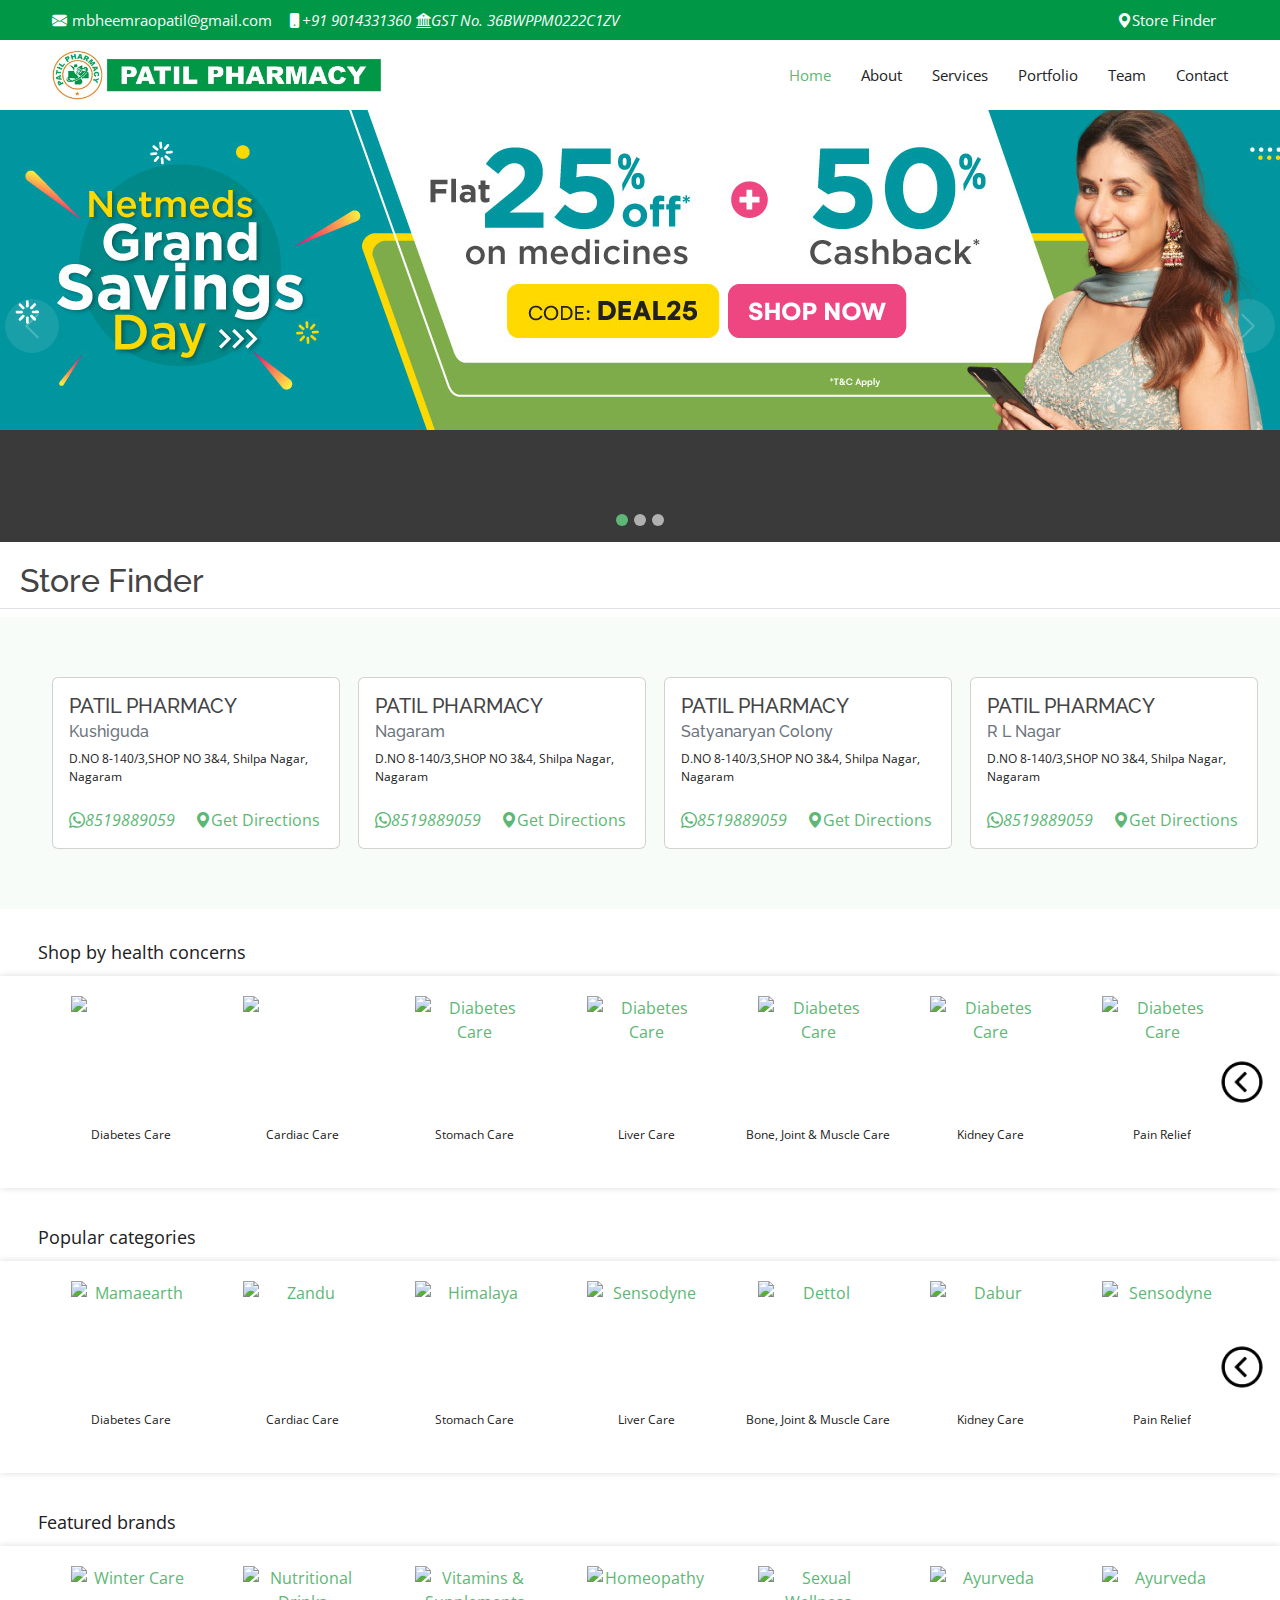
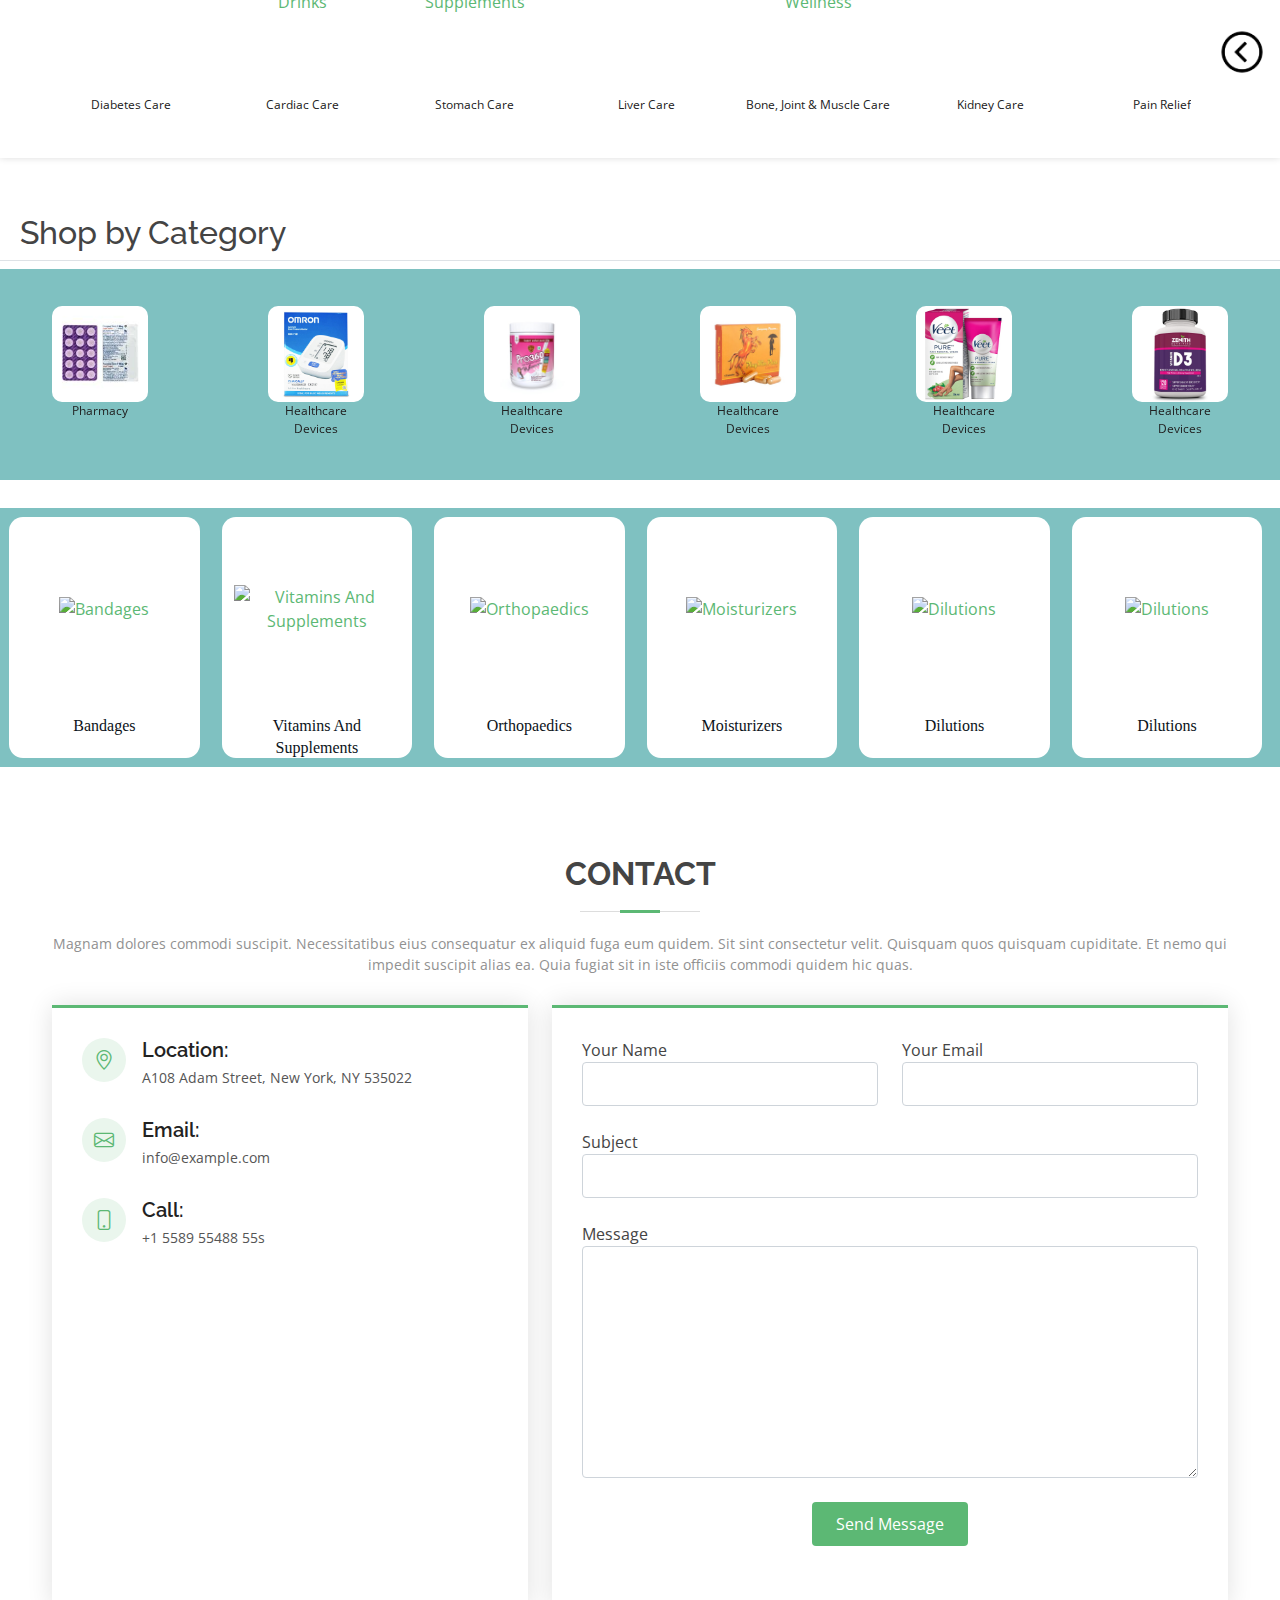
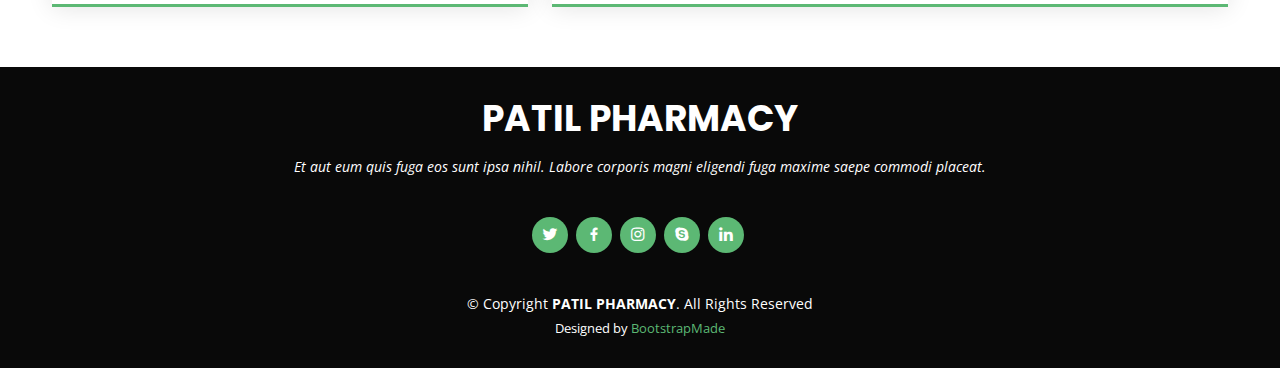
==== index.html @ 42d50940 "first commit" ====
<!DOCTYPE html>
<html lang="en">

<head>
  <meta charset="utf-8">
  <meta content="width=device-width, initial-scale=1.0" name="viewport">

  <title>Online Pharmacy Store</title>
  <meta content="" name="description">
  <meta content="" name="keywords">

  <!-- Favicons -->
  <link href="assets/img/favicon.png" rel="icon">
  <link href="assets/img/apple-touch-icon.png" rel="apple-touch-icon">

  <!-- Google Fonts -->
  <link href="https://fonts.googleapis.com/css?family=Open+Sans:300,300i,400,400i,600,600i,700,700i|Raleway:300,300i,400,400i,500,500i,600,600i,700,700i|Poppins:300,300i,400,400i,500,500i,600,600i,700,700i" rel="stylesheet">
  <script src="/path/to/jquery.min.js"></script>
  <script src="/path/to/slick.js"></script>
  <!-- Vendor CSS Files -->
  <link href="assets/vendor/animate.css/animate.min.css" rel="stylesheet">
  <link href="assets/vendor/bootstrap/css/bootstrap.min.css" rel="stylesheet">
  <link href="assets/vendor/bootstrap-icons/bootstrap-icons.css" rel="stylesheet">
  <link href="assets/vendor/boxicons/css/boxicons.min.css" rel="stylesheet">
  <link href="assets/vendor/glightbox/css/glightbox.min.css" rel="stylesheet">
  <link href="assets/vendor/swiper/swiper-bundle.min.css" rel="stylesheet">

  <!-- Template Main CSS File -->
  <link href="assets/css/style.css" rel="stylesheet">

  <!-- =======================================================
  * Template Name: Green - v4.9.1
  * Template URL: https://bootstrapmade.com/green-free-one-page-bootstrap-template/
  * Author: BootstrapMade.com
  * License: https://bootstrapmade.com/license/
  ======================================================== -->
</head>

<body>

  <!-- ======= Top Bar ======= -->
  <section id="topbar" class="d-flex align-items-center">
    <div class="container d-flex justify-content-center justify-content-md-between">
      <div class="contact-info d-flex align-items-center">
        <i class="bi bi-envelope-fill"></i><a href="mbheemraopatil@gmail.com">mbheemraopatil@gmail.com</a>
        <i class="bi bi-phone-fill phone-icon">+91 9014331360</i> 
        <i class="bi bi-bank2">GST No. 36BWPPM0222C1ZV</i>
      </div>
      <div class="social-links d-none d-md-block">
       
        <a href="#Store Finder"><i class="bi bi-geo-alt-fill"></i>Store Finder</a>
       <!-- <a href="#" class="facebook"><i class="bi bi-facebook"></i></a>
        <a href="#" class="instagram"><i class="bi bi-instagram"></i></a>
        <a href="#" class="linkedin"><i class="bi bi-linkedin"></i></i></a>-->
      </div>
    </div>
  </section>

  <!-- ======= Header ======= -->
  <header id="header" class="d-flex align-items-center">
    <div class="container d-flex align-items-center">

      <h1 class="logo me-auto"><a href="index.html"><img src="assets/img/logo/logo.jpeg" class="logo11" alt="" width="100" height="60"></a></h1>
      <!-- Uncomment below if you prefer to use an image logo -->
      <!-- <a href="index.html" class="logo me-auto"><img src="assets/img/logo.png" alt="" class="img-fluid"></a>-->

      <nav id="navbar" class="navbar">
        <ul>
          <li><a class="nav-link scrollto active" href="#hero">Home</a></li>
          <li><a class="nav-link scrollto" href="#about">About</a></li>
          <li><a class="nav-link scrollto" href="#services">Services</a></li>
          <li><a class="nav-link scrollto " href="#portfolio">Portfolio</a></li>
          <li><a class="nav-link scrollto" href="#team">Team</a></li>
          <li><a class="nav-link scrollto" href="#contact">Contact</a></li>
        </ul>
        <i class="bi bi-list mobile-nav-toggle"></i>
      </nav><!-- .navbar -->

    </div>
  </header><!-- End Header -->

  <!-- ======= Hero Section ======= -->
  <section id="hero">
    <div id="heroCarousel" data-bs-interval="5000" class="carousel slide carousel-fade" data-bs-ride="carousel">

      <ol class="carousel-indicators" id="hero-carousel-indicators"></ol>

      <div class="carousel-inner" role="listbox">

        <!-- Slide 1 -->
        <div class="carousel-item active" style="background-image: url(assets/img/slide/slide-1.jpg)">
          <div class="carousel-container">
            <!-- <div class="container">
              <h2 class="animate__animated animate__fadeInDown">Welcome to <span>Green</span></h2>
              <p class="animate__animated animate__fadeInUp">Ut velit est quam dolor ad a aliquid qui aliquid. Sequi ea ut et est quaerat sequi nihil ut aliquam. Occaecati alias dolorem mollitia ut. Similique ea voluptatem. Esse doloremque accusamus repellendus deleniti vel. Minus et tempore modi architecto.</p>
              <a href="#about" class="btn-get-started animate__animated animate__fadeInUp scrollto">Read More</a>
            </div> -->
          </div>
        </div>

        <!-- Slide 2 -->
        <div class="carousel-item" style="background-image: url(assets/img/slide/slide-2.jpg)">
          <div class="carousel-container">
            <!-- <div class="container">
              <h2 class="animate__animated animate__fadeInDown">Lorem Ipsum Dolor</h2>
              <p class="animate__animated animate__fadeInUp">Ut velit est quam dolor ad a aliquid qui aliquid. Sequi ea ut et est quaerat sequi nihil ut aliquam. Occaecati alias dolorem mollitia ut. Similique ea voluptatem. Esse doloremque accusamus repellendus deleniti vel. Minus et tempore modi architecto.</p>
              <a href="#about" class="btn-get-started animate__animated animate__fadeInUp scrollto">Read More</a>
            </div> -->
          </div>
        </div>

        <!-- Slide 3 -->
        <div class="carousel-item" style="background-image: url(assets/img/slide/slide-3.jpg)">
          <div class="carousel-container">
            <!-- <div class="container">
              <h2 class="animate__animated animate__fadeInDown">Sequi ea ut et est quaerat</h2>
              <p class="animate__animated animate__fadeInUp">Ut velit est quam dolor ad a aliquid qui aliquid. Sequi ea ut et est quaerat sequi nihil ut aliquam. Occaecati alias dolorem mollitia ut. Similique ea voluptatem. Esse doloremque accusamus repellendus deleniti vel. Minus et tempore modi architecto.</p>
              <a href="#about" class="btn-get-started animate__animated animate__fadeInUp scrollto">Read More</a>
            </div> -->
          </div>
        </div>

      </div>

      <a class="carousel-control-prev" href="#heroCarousel" role="button" data-bs-slide="prev">
        <span class="carousel-control-prev-icon bi bi-chevron-left" aria-hidden="true"></span>
      </a>

      <a class="carousel-control-next" href="#heroCarousel" role="button" data-bs-slide="next">
        <span class="carousel-control-next-icon bi bi-chevron-right" aria-hidden="true"></span>
      </a>

    </div>
  </section><!-- End Hero -->

  <main id="main">

    <!-- <div class="heading-offer Store-Finder">
      <h2>Store Finder</h2>
      
    <div> -->
      <h2 class="pb-2 border-bottom">Store Finder</h2>

<!-- ======= Featured Services Section ======= -->
<section id="Store Finder" class="Store Finder section-bg">
  <div class="container">

    <div class="row g-5">
      <div class="col-lg-3 col-md-6">
        <div class="card" style="width: 18rem;">
          <div class="card-body">
            <h5 class="card-title">PATIL PHARMACY</h5>
            <h6 class="card-subtitle mb-2 text-muted">Kushiguda</h6>
            <p class="card-text">D.NO 8-140/3,SHOP NO 3&4, Shilpa Nagar, Nagaram</p>
            <a href="https://wa.me/918519889059" class="card-link"><i class="bi bi-whatsapp">8519889059</i></a>
            <a href="https://www.google.com/maps/place/Kushaiguda+Police+Station/@17.4699526,78.5644032,16z/data=!4m5!3m4!1s0x3bcb9c794fa154dd:0x49e34d27b006dca8!8m2!3d17.4727356!4d78.5707921" class="card-link"><i class="bi bi-geo-alt-fill"></i>Get Directions</a>
          </div>
        </div>
      </div>
      <div class="col-lg-3 col-md-6">
        <div class="card" style="width: 18rem;">
          <div class="card-body">
            <h5 class="card-title">PATIL PHARMACY</h5>
            <h6 class="card-subtitle mb-2 text-muted">Nagaram</h6>
            <p class="card-text">D.NO 8-140/3,SHOP NO 3&4, Shilpa Nagar, Nagaram</p>
            <a href="https://wa.me/918519889059" class="card-link"><i class="bi bi-whatsapp">8519889059</i></a>
            <a href="https://www.google.com/maps/place/Kushaiguda+Police+Station/@17.4699526,78.5644032,16z/data=!4m5!3m4!1s0x3bcb9c794fa154dd:0x49e34d27b006dca8!8m2!3d17.4727356!4d78.5707921" class="card-link"><i class="bi bi-geo-alt-fill"></i>Get Directions</a>
          </div>
        </div>
      </div>
      <div class="col-lg-3 col-md-6">
        <div class="card" style="width: 18rem;">
          <div class="card-body">
            <h5 class="card-title">PATIL PHARMACY</h5>
            <h6 class="card-subtitle mb-2 text-muted">Satyanaryan Colony</h6>
            <p class="card-text">D.NO 8-140/3,SHOP NO 3&4, Shilpa Nagar, Nagaram</p>
            <a href="https://wa.me/918519889059" class="card-link"><i class="bi bi-whatsapp">8519889059</i></a>
            <a href="https://www.google.com/maps/place/Kushaiguda+Police+Station/@17.4699526,78.5644032,16z/data=!4m5!3m4!1s0x3bcb9c794fa154dd:0x49e34d27b006dca8!8m2!3d17.4727356!4d78.5707921" class="card-link"><i class="bi bi-geo-alt-fill"></i>Get Directions</a>
          </div>
        </div>
      </div>
      <div class="col-lg-3 col-md-6">
        <div class="card" style="width: 18rem;">
          <div class="card-body">
            <h5 class="card-title">PATIL PHARMACY</h5>
            <h6 class="card-subtitle mb-2 text-muted">R L Nagar</h6>
            <p class="card-text">D.NO 8-140/3,SHOP NO 3&4, Shilpa Nagar, Nagaram</p>
            <a href="https://wa.me/918519889059" class="card-link"><i class="bi bi-whatsapp">8519889059</i></a>
            <a href="https://www.google.com/maps/place/Kushaiguda+Police+Station/@17.4699526,78.5644032,16z/data=!4m5!3m4!1s0x3bcb9c794fa154dd:0x49e34d27b006dca8!8m2!3d17.4727356!4d78.5707921" class="card-link"><i class="bi bi-geo-alt-fill"></i>Get Directions</a>
          </div>
        </div>
      </div>
    </div>

  </div>
</section><!-- End Featured Services Section -->





<div class="style__container___2ZDHh">
  <div class="style__slider-title___2c8kd">
      <div class="style__sale-container___2N_JJ">
          <div class="style__header-container___xmj6H"><span class="style__heading___pc8n7">Shop by health concerns</span></div>
      </div><span class="style__view-all___162yg"></span></div>
  <div class="style__slider-wrapper___ZbZBQ ">
      <div class="style__container-padding___3jTBd">
          <div class="style__container___zxrbi">
              <div class="slick-slider slick-initialized" dir="ltr">
                  <div class="{slick-arrow slick-prev slick-disabled  SliderPrevButtonRevamp__previous-arrow-round___1GYHv"></div> 
                  <!-- <div class="btn-area">
                    <button type="button" class="slider11" onclick="prev()"><i class="bi bi-arrow-left-circle-fill"></i></button>
                    <button type="button" class="slider11" onclick="next()"><i class="bi bi-arrow-right-circle-fill"></i></button>
                  </div> -->
                  <div class="slick-list">
                      <div class="slick-track slick-track123" style="width:128.57142857142858%;left:0%">
                          <div data-index="0" class="slick-slide slick-active slick-current" tabindex="-1" aria-hidden="false" style="outline:none;width:11.11111111111111%">
                              <div>
                                  <div class="card-slide" data-index="0" style="width:100%;display:inline-block" tabindex="-1">
                                      <div class="style__container___39fE1">
                                          <a href="/categories/diabetes-1" class="style__anchor-style___1scP7">
                                              <div class="style__image-container___2G57P">
                                                  <div class=""><img src="https://www.netmeds.com/images/cms/wysiwyg/brand/v2/msite/manforce.jpg?v=14"></div>
                                              </div>
                                              <div class="style__card-head-name___3UuUt">Diabetes Care</div>
                                          </a>
                                      </div>
                                  </div>
                              </div>
                          </div>
                          <div data-index="1" class="slick-slide slick-active" tabindex="-1" aria-hidden="false" style="outline:none;width:11.11111111111111%">
                              <div>
                                  <div class="card-slide" data-index="1" style="width:100%;display:inline-block" tabindex="-1">
                                      <div class="style__container___39fE1">
                                          <a href="/categories/health-conditions/cardiac-care-35" class="style__anchor-style___1scP7">
                                              <div class="style__image-container___2G57P">
                                                  <div class=""><img src="https://www.netmeds.com/images/cms/wysiwyg/brand/v2/msite/accu-chek.jpg?v=14"></div>
                                              </div>
                                              <div class="style__card-head-name___3UuUt">Cardiac Care</div>
                                          </a>
                                      </div>
                                  </div>
                              </div>
                          </div>
                          <div data-index="2" class="slick-slide slick-active" tabindex="-1" aria-hidden="false" style="outline:none;width:11.11111111111111%">
                              <div>
                                  <div class="card-slide" data-index="2" style="width:100%;display:inline-block" tabindex="-1">
                                      <div class="style__container___39fE1">
                                          <a href="/categories/health-conditions/stomach-care-30" class="style__anchor-style___1scP7">
                                              <div class="style__image-container___2G57P">
                                                  <div class=""><img alt="Diabetes Care" src="https://www.netmeds.com/images/category/3216/thumb/sports_supplements_1.jpg"></div>
                                              </div>
                                              <div class="style__card-head-name___3UuUt">Stomach Care</div>
                                          </a>
                                      </div>
                                  </div>
                              </div>
                          </div>
                          <div data-index="3" class="slick-slide slick-active" tabindex="-1" aria-hidden="false" style="outline:none;width:11.11111111111111%">
                              <div>
                                  <div class="card-slide" data-index="3" style="width:100%;display:inline-block" tabindex="-1">
                                      <div class="style__container___39fE1">
                                          <a href="/categories/health-conditions/liver-care-39" class="style__anchor-style___1scP7">
                                              <div class="style__image-container___2G57P">
                                                  <div class=""><img alt="Diabetes Care" src="https://www.netmeds.com/images/category/v1/525/thumb/body_care_1.jpg" title="Diabetes Care" class="style__image___Ny-Sa style__loaded___22epL"></div>
                                              </div>
                                              <div class="style__card-head-name___3UuUt">Liver Care</div>
                                          </a>
                                      </div>
                                  </div>
                              </div>
                          </div>
                          <div data-index="4" class="slick-slide slick-active" tabindex="-1" aria-hidden="false" style="outline:none;width:11.11111111111111%">
                              <div>
                                  <div class="card-slide" data-index="4" style="width:100%;display:inline-block" tabindex="-1">
                                      <div class="style__container___39fE1">
                                          <a href="/categories/health-conditions/bone-joint-muscle-care-34" class="style__anchor-style___1scP7">
                                              <div class="style__image-container___2G57P">
                                                  <div class=""><img alt="Diabetes Care" src="https://onemg.gumlet.io/a_ignore,w_150,h_150,c_fit,q_auto,f_auto/c2a0598f-483c-48ff-9783-71e402aa28d3.png" title="Diabetes Care" class="style__image___Ny-Sa style__loaded___22epL"></div>
                                              </div>
                                              <div class="style__card-head-name___3UuUt">Bone, Joint &amp; Muscle Care</div>
                                          </a>
                                      </div>
                                  </div>
                              </div>
                          </div>
                          <div data-index="5" class="slick-slide slick-active" tabindex="-1" aria-hidden="false" style="outline:none;width:11.11111111111111%">
                              <div>
                                  <div class="card-slide" data-index="5" style="width:100%;display:inline-block" tabindex="-1">
                                      <div class="style__container___39fE1">
                                          <a href="/categories/health-conditions/kidney-care-40" class="style__anchor-style___1scP7">
                                              <div class="style__image-container___2G57P">
                                                  <div class=""><img alt="Diabetes Care" src="https://www.netmeds.com/images/category/v1/525/thumb/body_care_1.jpg" title="Diabetes Care" class="style__image___Ny-Sa style__loaded___22epL"></div>
                                              </div>
                                              <div class="style__card-head-name___3UuUt">Kidney Care</div>
                                          </a>
                                      </div>
                                  </div>
                              </div>
                          </div>
                          <div data-index="6" class="slick-slide slick-active" tabindex="-1" aria-hidden="false" style="outline:none;width:11.11111111111111%">
                              <div>
                                  <div class="card-slide" data-index="6" style="width:100%;display:inline-block" tabindex="-1">
                                      <div class="style__container___39fE1">
                                          <a href="/categories/health-conditions/pain-relief-32" class="style__anchor-style___1scP7">
                                              <div class="style__image-container___2G57P">
                                                  <div class=""><img alt="Diabetes Care" src="https://www.netmeds.com/images/category/v1/547/thumb/hair_care_2.jpg" title="Diabetes Care" class="style__image___Ny-Sa style__loaded___22epL"></div>
                                              </div>
                                              <div class="style__card-head-name___3UuUt">Pain Relief</div>
                                          </a>
                                      </div>
                                  </div>
                              </div>
                          </div>
                          <div data-index="6" class="slick-slide slick-active" tabindex="-1" aria-hidden="false" style="outline:none;width:11.11111111111111%">
                            <div>
                                <div class="card-slide" data-index="6" style="width:100%;display:inline-block" tabindex="-1">
                                    <div class="style__container___39fE1">
                                        <a href="/categories/health-conditions/pain-relief-32" class="style__anchor-style___1scP7">
                                            <div class="style__image-container___2G57P">
                                                <div class=""><img alt="Diabetes Care" src="https://onemg.gumlet.io/a_ignore,w_150,h_150,c_fit,q_auto,f_auto/c2a0598f-483c-48ff-9783-71e402aa28d3.png" title="Diabetes Care" class="style__image___Ny-Sa style__loaded___22epL"></div>
                                            </div>
                                            <div class="style__card-head-name___3UuUt">Pain Relief</div>
                                        </a>
                                    </div>
                                </div>
                            </div>
                        </div>
                        <div data-index="6" class="slick-slide slick-active" tabindex="-1" aria-hidden="false" style="outline:none;width:11.11111111111111%">
                          <div>
                              <div class="card-slide" data-index="6" style="width:100%;display:inline-block" tabindex="-1">
                                  <div class="style__container___39fE1">
                                      <a href="/categories/health-conditions/pain-relief-32" class="style__anchor-style___1scP7">
                                          <div class="style__image-container___2G57P">
                                              <div class=""><img alt="Diabetes Care" src="https://onemg.gumlet.io/a_ignore,w_150,h_150,c_fit,q_auto,f_auto/c2a0598f-483c-48ff-9783-71e402aa28d3.png" title="Diabetes Care" class="style__image___Ny-Sa style__loaded___22epL"></div>
                                          </div>
                                          <div class="style__card-head-name___3UuUt">Pain Relief</div>
                                      </a>
                                  </div>
                              </div>
                          </div>
                      </div>
                          <div data-index="7" class="slick-slide" tabindex="-1" aria-hidden="true" style="outline:none;width:11.11111111111111%"></div>
                          <div data-index="8" class="slick-slide" tabindex="-1" aria-hidden="true" style="outline:none;width:11.11111111111111%"></div>
                      </div>
                  </div>
                  <div class="{slick-arrow slick-next  SliderNextButtonRevamp__next-arrow-round___3AKUN"></div>
              </div>
          </div>
      </div>
  </div>
</div>


<div class="style__container___2ZDHh">
  <div class="style__slider-title___2c8kd">
      <div class="style__sale-container___2N_JJ">
          <div class="style__header-container___xmj6H"><span class="style__heading___pc8n7">Popular categories</span></div>
      </div><span class="style__view-all___162yg"></span></div>
  <div class="style__slider-wrapper___ZbZBQ ">
      <div class="style__container-padding___3jTBd">
          <div class="style__container___zxrbi">
              <div class="slick-slider slick-initialized" dir="ltr">
                  <div class="{slick-arrow slick-prev slick-disabled  SliderPrevButtonRevamp__previous-arrow-round___1GYHv"></div> 
                  <!-- <div class="btn-area">
                    <button type="button" class="slider11" onclick="prev()"><i class="bi bi-arrow-left-circle-fill"></i></button>
                    <button type="button" class="slider11" onclick="next()"><i class="bi bi-arrow-right-circle-fill"></i></button>
                  </div> -->
                  <div class="slick-list">
                      <div class="slick-track slick-track123" style="width:128.57142857142858%;left:0%">
                          <div data-index="0" class="slick-slide slick-active slick-current" tabindex="-1" aria-hidden="false" style="outline:none;width:11.11111111111111%">
                              <div>
                                  <div class="card-slide" data-index="0" style="width:100%;display:inline-block" tabindex="-1">
                                      <div class="style__container___39fE1">
                                          <a href="/categories/diabetes-1" class="style__anchor-style___1scP7">
                                              <div class="style__image-container___2G57P">
                                                  <div class=""><img alt="Mamaearth" src="https://onemg.gumlet.io/a_ignore,w_150,h_150,c_fit,q_auto,f_auto/786e3341-e23d-41ed-8a27-d26b2ab799cd.png" title="Mamaearth" class="style__image___Ny-Sa style__loaded___22epL"></div>
                                              </div>
                                              <div class="style__card-head-name___3UuUt">Diabetes Care</div>
                                          </a>
                                      </div>
                                  </div>
                              </div>
                          </div>
                          <div data-index="1" class="slick-slide slick-active" tabindex="-1" aria-hidden="false" style="outline:none;width:11.11111111111111%">
                              <div>
                                  <div class="card-slide" data-index="1" style="width:100%;display:inline-block" tabindex="-1">
                                      <div class="style__container___39fE1">
                                          <a href="/categories/health-conditions/cardiac-care-35" class="style__anchor-style___1scP7">
                                              <div class="style__image-container___2G57P">
                                                  <div class=""><img alt="Zandu" src="https://onemg.gumlet.io/a_ignore,w_150,h_150,c_fit,q_auto,f_auto/4266a697-1256-40e6-9c80-98c3c4801047.png" title="Zandu" class="style__image___Ny-Sa style__loaded___22epL"></div>
                                              </div>
                                              <div class="style__card-head-name___3UuUt">Cardiac Care</div>
                                          </a>
                                      </div>
                                  </div>
                              </div>
                          </div>
                          <div data-index="2" class="slick-slide slick-active" tabindex="-1" aria-hidden="false" style="outline:none;width:11.11111111111111%">
                              <div>
                                  <div class="card-slide" data-index="2" style="width:100%;display:inline-block" tabindex="-1">
                                      <div class="style__container___39fE1">
                                          <a href="/categories/health-conditions/stomach-care-30" class="style__anchor-style___1scP7">
                                              <div class="style__image-container___2G57P">
                                                  <div class=""><img alt="Himalaya" src="https://onemg.gumlet.io/a_ignore,w_150,h_150,c_fit,q_auto,f_auto/39564d97-3b5b-4b0e-bf74-5694528fcf0a.png" title="Himalaya" class="style__image___Ny-Sa style__loaded___22epL"></div>
                                              </div>
                                              <div class="style__card-head-name___3UuUt">Stomach Care</div>
                                          </a>
                                      </div>
                                  </div>
                              </div>
                          </div>
                          <div data-index="3" class="slick-slide slick-active" tabindex="-1" aria-hidden="false" style="outline:none;width:11.11111111111111%">
                              <div>
                                  <div class="card-slide" data-index="3" style="width:100%;display:inline-block" tabindex="-1">
                                      <div class="style__container___39fE1">
                                          <a href="/categories/health-conditions/liver-care-39" class="style__anchor-style___1scP7">
                                              <div class="style__image-container___2G57P">
                                                  <div class=""><img alt="Sensodyne" src="https://onemg.gumlet.io/a_ignore,w_150,h_150,c_fit,q_auto,f_auto/fc67d885-c684-480b-81b2-9d70a47d51d7.png" title="Sensodyne" class="style__image___Ny-Sa style__loaded___22epL"></div>
                                              </div>
                                              <div class="style__card-head-name___3UuUt">Liver Care</div>
                                          </a>
                                      </div>
                                  </div>
                              </div>
                          </div>
                          <div data-index="4" class="slick-slide slick-active" tabindex="-1" aria-hidden="false" style="outline:none;width:11.11111111111111%">
                              <div>
                                  <div class="card-slide" data-index="4" style="width:100%;display:inline-block" tabindex="-1">
                                      <div class="style__container___39fE1">
                                          <a href="/categories/health-conditions/bone-joint-muscle-care-34" class="style__anchor-style___1scP7">
                                              <div class="style__image-container___2G57P">
                                                  <div class=""><img alt="Dettol" src="https://onemg.gumlet.io/a_ignore,w_150,h_150,c_fit,q_auto,f_auto/555e3fc8-5b7b-4da6-abbd-5b4c4d37031e.png" title="Dettol" class="style__image___Ny-Sa style__loaded___22epL"></div>
                                              </div>
                                              <div class="style__card-head-name___3UuUt">Bone, Joint &amp; Muscle Care</div>
                                          </a>
                                      </div>
                                  </div>
                              </div>
                          </div>
                          <div data-index="5" class="slick-slide slick-active" tabindex="-1" aria-hidden="false" style="outline:none;width:11.11111111111111%">
                              <div>
                                  <div class="card-slide" data-index="5" style="width:100%;display:inline-block" tabindex="-1">
                                      <div class="style__container___39fE1">
                                          <a href="/categories/health-conditions/kidney-care-40" class="style__anchor-style___1scP7">
                                              <div class="style__image-container___2G57P">
                                                  <div class=""><img alt="Dabur" src="https://onemg.gumlet.io/a_ignore,w_150,h_150,c_fit,q_auto,f_auto/a66c82d0-daf4-4d36-9394-112a5e7fa6bf.png" title="Dabur" class="style__image___Ny-Sa style__loaded___22epL"></div>
                                              </div>
                                              <div class="style__card-head-name___3UuUt">Kidney Care</div>
                                          </a>
                                      </div>
                                  </div>
                              </div>
                          </div>
                          <div data-index="6" class="slick-slide slick-active" tabindex="-1" aria-hidden="false" style="outline:none;width:11.11111111111111%">
                              <div>
                                  <div class="card-slide" data-index="6" style="width:100%;display:inline-block" tabindex="-1">
                                      <div class="style__container___39fE1">
                                          <a href="/categories/health-conditions/pain-relief-32" class="style__anchor-style___1scP7">
                                              <div class="style__image-container___2G57P">
                                                  <div class=""><img alt="Sensodyne" src="https://onemg.gumlet.io/a_ignore,w_150,h_150,c_fit,q_auto,f_auto/fc67d885-c684-480b-81b2-9d70a47d51d7.png" title="Sensodyne" class="style__image___Ny-Sa style__loaded___22epL"></div>
                                              </div>
                                              <div class="style__card-head-name___3UuUt">Pain Relief</div>
                                          </a>
                                      </div>
                                  </div>
                              </div>
                          </div>
                          <div data-index="6" class="slick-slide slick-active" tabindex="-1" aria-hidden="false" style="outline:none;width:11.11111111111111%">
                            <div>
                                <div class="card-slide" data-index="6" style="width:100%;display:inline-block" tabindex="-1">
                                    <div class="style__container___39fE1">
                                        <a href="/categories/health-conditions/pain-relief-32" class="style__anchor-style___1scP7">
                                            <div class="style__image-container___2G57P">
                                                <div class=""><img alt="Diabetes Care" src="https://onemg.gumlet.io/a_ignore,w_150,h_150,c_fit,q_auto,f_auto/c2a0598f-483c-48ff-9783-71e402aa28d3.png" title="Diabetes Care" class="style__image___Ny-Sa style__loaded___22epL"></div>
                                            </div>
                                            <div class="style__card-head-name___3UuUt">Pain Relief</div>
                                        </a>
                                    </div>
                                </div>
                            </div>
                        </div>
                        <div data-index="6" class="slick-slide slick-active" tabindex="-1" aria-hidden="false" style="outline:none;width:11.11111111111111%">
                          <div>
                              <div class="card-slide" data-index="6" style="width:100%;display:inline-block" tabindex="-1">
                                  <div class="style__container___39fE1">
                                      <a href="/categories/health-conditions/pain-relief-32" class="style__anchor-style___1scP7">
                                          <div class="style__image-container___2G57P">
                                              <div class=""><img alt="Diabetes Care" src="https://onemg.gumlet.io/a_ignore,w_150,h_150,c_fit,q_auto,f_auto/c2a0598f-483c-48ff-9783-71e402aa28d3.png" title="Diabetes Care" class="style__image___Ny-Sa style__loaded___22epL"></div>
                                          </div>
                                          <div class="style__card-head-name___3UuUt">Pain Relief</div>
                                      </a>
                                  </div>
                              </div>
                          </div>
                      </div>
                          <div data-index="7" class="slick-slide" tabindex="-1" aria-hidden="true" style="outline:none;width:11.11111111111111%"></div>
                          <div data-index="8" class="slick-slide" tabindex="-1" aria-hidden="true" style="outline:none;width:11.11111111111111%"></div>
                      </div>
                  </div>
                  <div class="{slick-arrow slick-next  SliderNextButtonRevamp__next-arrow-round___3AKUN"></div>
              </div>
          </div>
      </div>
  </div>
</div>

<div class="style__container___2ZDHh">
  <div class="style__slider-title___2c8kd">
      <div class="style__sale-container___2N_JJ">
          <div class="style__header-container___xmj6H"><span class="style__heading___pc8n7">Featured brands</span></div>
      </div><span class="style__view-all___162yg"></span></div>
  <div class="style__slider-wrapper___ZbZBQ ">
      <div class="style__container-padding___3jTBd">
          <div class="style__container___zxrbi">
              <div class="slick-slider slick-initialized" dir="ltr">
                  <div class="{slick-arrow slick-prev slick-disabled  SliderPrevButtonRevamp__previous-arrow-round___1GYHv"></div> 
                  <!-- <div class="btn-area">
                    <button type="button" class="slider11" onclick="prev()"><i class="bi bi-arrow-left-circle-fill"></i></button>
                    <button type="button" class="slider11" onclick="next()"><i class="bi bi-arrow-right-circle-fill"></i></button>
                  </div> -->
                  <div class="slick-list">
                      <div class="slick-track slick-track123" style="width:128.57142857142858%;left:0%">
                          <div data-index="0" class="slick-slide slick-active slick-current" tabindex="-1" aria-hidden="false" style="outline:none;width:11.11111111111111%">
                              <div>
                                  <div class="card-slide" data-index="0" style="width:100%;display:inline-block" tabindex="-1">
                                      <div class="style__container___39fE1">
                                          <a href="/categories/diabetes-1" class="style__anchor-style___1scP7">
                                              <div class="style__image-container___2G57P">
                                                  <div class=""><img alt="Winter Care" src="https://onemg.gumlet.io/a_ignore,w_150,h_150,c_fit,q_auto,f_auto/072ab9fa-a77f-4002-8beb-6344a638e0f5.png" title="Winter Care" class="style__image___Ny-Sa style__loaded___22epL"></div>
                                              </div>
                                              <div class="style__card-head-name___3UuUt">Diabetes Care</div>
                                          </a>
                                      </div>
                                  </div>
                              </div>
                          </div>
                          <div data-index="1" class="slick-slide slick-active" tabindex="-1" aria-hidden="false" style="outline:none;width:11.11111111111111%">
                              <div>
                                  <div class="card-slide" data-index="1" style="width:100%;display:inline-block" tabindex="-1">
                                      <div class="style__container___39fE1">
                                          <a href="/categories/health-conditions/cardiac-care-35" class="style__anchor-style___1scP7">
                                              <div class="style__image-container___2G57P">
                                                  <div class=""><img alt="Nutritional Drinks" src="https://onemg.gumlet.io/a_ignore,w_150,h_150,c_fit,q_auto,f_auto/c7b76d60-380b-4ac6-a8f2-1c6c99f828c3.png" title="Nutritional Drinks" class="style__image___Ny-Sa style__loaded___22epL"></div>
                                              </div>
                                              <div class="style__card-head-name___3UuUt">Cardiac Care</div>
                                          </a>
                                      </div>
                                  </div>
                              </div>
                          </div>
                          <div data-index="2" class="slick-slide slick-active" tabindex="-1" aria-hidden="false" style="outline:none;width:11.11111111111111%">
                              <div>
                                  <div class="card-slide" data-index="2" style="width:100%;display:inline-block" tabindex="-1">
                                      <div class="style__container___39fE1">
                                          <a href="/categories/health-conditions/stomach-care-30" class="style__anchor-style___1scP7">
                                              <div class="style__image-container___2G57P">
                                                  <div class=""><img alt="Vitamins &amp; Supplements" src="https://onemg.gumlet.io/a_ignore,w_150,h_150,c_fit,q_auto,f_auto/1a60e859-3e9f-4f13-84ec-57b7c03a73ce.png" title="Vitamins &amp; Supplements" class="style__image___Ny-Sa style__loaded___22epL"></div>
                                              </div>
                                              <div class="style__card-head-name___3UuUt">Stomach Care</div>
                                          </a>
                                      </div>
                                  </div>
                              </div>
                          </div>
                          <div data-index="3" class="slick-slide slick-active" tabindex="-1" aria-hidden="false" style="outline:none;width:11.11111111111111%">
                              <div>
                                  <div class="card-slide" data-index="3" style="width:100%;display:inline-block" tabindex="-1">
                                      <div class="style__container___39fE1">
                                          <a href="/categories/health-conditions/liver-care-39" class="style__anchor-style___1scP7">
                                              <div class="style__image-container___2G57P">
                                                  <div class=""><img alt="Homeopathy" src="https://onemg.gumlet.io/a_ignore,w_150,h_150,c_fit,q_auto,f_auto/sjjktxvuqn3hgdf1zthz.png" title="Homeopathy" class="style__image___Ny-Sa style__loaded___22epL"></div>
                                              </div>
                                              <div class="style__card-head-name___3UuUt">Liver Care</div>
                                          </a>
                                      </div>
                                  </div>
                              </div>
                          </div>
                          <div data-index="4" class="slick-slide slick-active" tabindex="-1" aria-hidden="false" style="outline:none;width:11.11111111111111%">
                              <div>
                                  <div class="card-slide" data-index="4" style="width:100%;display:inline-block" tabindex="-1">
                                      <div class="style__container___39fE1">
                                          <a href="/categories/health-conditions/bone-joint-muscle-care-34" class="style__anchor-style___1scP7">
                                              <div class="style__image-container___2G57P">
                                                  <div class=""><img alt="Sexual Wellness" src="https://onemg.gumlet.io/a_ignore,w_150,h_150,c_fit,q_auto,f_auto/54fda5eb-32d5-4b99-80ba-d1e8b5103be2.png" title="Sexual Wellness" class="style__image___Ny-Sa style__loaded___22epL"></div>
                                              </div>
                                              <div class="style__card-head-name___3UuUt">Bone, Joint &amp; Muscle Care</div>
                                          </a>
                                      </div>
                                  </div>
                              </div>
                          </div>
                          <div data-index="5" class="slick-slide slick-active" tabindex="-1" aria-hidden="false" style="outline:none;width:11.11111111111111%">
                              <div>
                                  <div class="card-slide" data-index="5" style="width:100%;display:inline-block" tabindex="-1">
                                      <div class="style__container___39fE1">
                                          <a href="/categories/health-conditions/kidney-care-40" class="style__anchor-style___1scP7">
                                              <div class="style__image-container___2G57P">
                                                  <div class=""><img alt="Ayurveda" src="https://onemg.gumlet.io/a_ignore,w_150,h_150,c_fit,q_auto,f_auto/7b4635e2-70de-4461-90a0-8e163ff1e2a6.png" title="Ayurveda" class="style__image___Ny-Sa style__loaded___22epL"></div>
                                              </div>
                                              <div class="style__card-head-name___3UuUt">Kidney Care</div>
                                          </a>
                                      </div>
                                  </div>
                              </div>
                          </div>
                          <div data-index="6" class="slick-slide slick-active" tabindex="-1" aria-hidden="false" style="outline:none;width:11.11111111111111%">
                              <div>
                                  <div class="card-slide" data-index="6" style="width:100%;display:inline-block" tabindex="-1">
                                      <div class="style__container___39fE1">
                                          <a href="/categories/health-conditions/pain-relief-32" class="style__anchor-style___1scP7">
                                              <div class="style__image-container___2G57P">
                                                  <div class=""><img alt="Ayurveda" src="https://onemg.gumlet.io/a_ignore,w_150,h_150,c_fit,q_auto,f_auto/7b4635e2-70de-4461-90a0-8e163ff1e2a6.png" title="Ayurveda" class="style__image___Ny-Sa style__loaded___22epL"></div>
                                              </div>
                                              <div class="style__card-head-name___3UuUt">Pain Relief</div>
                                          </a>
                                      </div>
                                  </div>
                              </div>
                          </div>
                          <div data-index="6" class="slick-slide slick-active" tabindex="-1" aria-hidden="false" style="outline:none;width:11.11111111111111%">
                            <div>
                                <div class="card-slide" data-index="6" style="width:100%;display:inline-block" tabindex="-1">
                                    <div class="style__container___39fE1">
                                        <a href="/categories/health-conditions/pain-relief-32" class="style__anchor-style___1scP7">
                                            <div class="style__image-container___2G57P">
                                                <div class=""><img alt="Healthcare Devices" src="https://onemg.gumlet.io/a_ignore,w_150,h_150,c_fit,q_auto,f_auto/bb094c46-5ca2-4a1c-84ae-0cb5c1d2723b.png" title="Healthcare Devices" class="style__image___Ny-Sa style__loaded___22epL"></div>
                                            </div>
                                            <div class="style__card-head-name___3UuUt">Pain Relief</div>
                                        </a>
                                    </div>
                                </div>
                            </div>
                        </div>
                        <div data-index="6" class="slick-slide slick-active" tabindex="-1" aria-hidden="false" style="outline:none;width:11.11111111111111%">
                          <div>
                              <div class="card-slide" data-index="6" style="width:100%;display:inline-block" tabindex="-1">
                                  <div class="style__container___39fE1">
                                      <a href="/categories/health-conditions/pain-relief-32" class="style__anchor-style___1scP7">
                                          <div class="style__image-container___2G57P">
                                              <div class=""><img alt="Healthcare Devices" src="https://onemg.gumlet.io/a_ignore,w_150,h_150,c_fit,q_auto,f_auto/bb094c46-5ca2-4a1c-84ae-0cb5c1d2723b.png" title="Healthcare Devices" class="style__image___Ny-Sa style__loaded___22epL"></div>
                                          </div>
                                          <div class="style__card-head-name___3UuUt">Pain Relief</div>
                                      </a>
                                  </div>
                              </div>
                          </div>
                      </div>
                          <div data-index="7" class="slick-slide" tabindex="-1" aria-hidden="true" style="outline:none;width:11.11111111111111%"></div>
                          <div data-index="8" class="slick-slide" tabindex="-1" aria-hidden="true" style="outline:none;width:11.11111111111111%"></div>
                      </div>
                  </div>
                  <div class="{slick-arrow slick-next  SliderNextButtonRevamp__next-arrow-round___3AKUN"></div>
              </div>
          </div>
      </div>
  </div>
</div>






<h2 class="pb-2 border-bottom">Shop by Category</h2>
<section id="clients" class="clients">
  <div class="container">
    <div class="clients-slider swiper">
      <div class="swiper-wrapper swiper-slide align-items-center">
        <div class="swiper-slide"><img src="assets/img/clients/Pharmacy.jpg" class="img-fluid" alt="">
        <div class="card-text"><p>Pharmacy</p></div></div>
        <div class="swiper-slide"><img src="assets/img/clients/Healthcare Devices.jpg" class="img-fluid" alt="">
          <div class="card-text"><p>Healthcare Devices</p></div></div>
          
        <div class="swiper-slide"><img src="assets/img/clients/Nutritional Drinks.jpg" class="img-fluid" alt="">
          <div class="card-text"><p>Healthcare Devices</p></div></div>
        <div class="swiper-slide"><img src="assets/img/clients/Sexual Wellness.jpg" class="img-fluid" alt="">
          <div class="card-text"><p>Healthcare Devices</p></div></div>
        <div class="swiper-slide"><img src="assets/img/clients/Skiin Care.jpg" class="img-fluid" alt="">
          <div class="card-text"><p>Healthcare Devices</p></div></div>
        <div class="swiper-slide"><img src="assets/img/clients/Vitamins & Supplements.jpg" class="img-fluid" alt="">
          <div class="card-text"><p>Healthcare Devices</p></div></div>
        <div class="swiper-slide"><img src="assets/img/clients/Pain Relief.jpg" class="img-fluid" alt="">
          <div class="card-text"><p>Healthcare Devices</p></div></div>
        <div class="swiper-slide"><img src="assets/img/clients/Homeopathy.jpg" class="img-fluid" alt="">
          <div class="card-text"><p>Healthcare Devices</p></div></div>
      </div>
      <div class="swiper-pagination"></div>
    </div>
  </div>
</section><!-- End Our Clients Section -->
















































































  <section id="shop_by_category_145" data-id="section_145" class="grid_box5"> 
    <div class="cat_list"> 
    <div class="drug_details"> 
    <a href="https://www.netmeds.com/non-prescriptions/surgical/dressing/bandages"> 
    <span class="custom_img"> 
    <img src="https://www.netmeds.com/images/category/v1/3108/thumb/bandages_1.jpg" alt="Bandages"> 
    </span> 
    <span class="cat_title">Bandages</span> 
    <span class="save"> 
    </span> 
    </a> 
    </div> 
    <div class="drug_details"> 
    <a href="https://www.netmeds.com/non-prescriptions/fitness/vitamins-and-supplements"> 
    <span class="custom_img"> 
    <img src="https://www.netmeds.com/images/category/3222/thumb/vitamins_and_supplements_1.jpg" alt="Vitamins And Supplements"> 
    </span> 
    <span class="cat_title">Vitamins And Supplements</span> 
    <span class="save"> 
    </span> 
    </a> 
    </div> 
    <div class="drug_details"> 
    <a href="https://www.netmeds.com/non-prescriptions/devices/orthopaedics"> 
    <span class="custom_img"> 
    <img src="https://www.netmeds.com/images/category/v1/676/thumb/orthopaedics_1.jpg" alt="Orthopaedics"> 
    </span> 
    <span class="cat_title">Orthopaedics</span> 
    <span class="save"> 
    </span> 
    </a> 
    </div> 
    <div class="drug_details"> 
    <a href="https://www.netmeds.com/non-prescriptions/skin-care/moisturizers"> 
    <span class="custom_img"> 
    <img src="https://www.netmeds.com/images/category/v1/3790/thumb/moisturizers_0.jpg" alt="Moisturizers"> 
    </span> <span class="cat_title">Moisturizers</span> 
    <span class="save"> 
    </span> 
    </a> 
    </div> 
    <div class="drug_details"> 
    <a href="https://www.netmeds.com/non-prescriptions/ayush/homeopathy/dilutions"> 
    <span class="custom_img"> 
    <img src="https://www.netmeds.com/images/category/3362/thumb/dilutions_0.jpg" alt="Dilutions"> 
    </span> <span class="cat_title">Dilutions</span> 
    <span class="save"> 
    </span> 
    </a> 
    </div> 
    <div class="drug_details"> 
      <a href="https://www.netmeds.com/non-prescriptions/ayush/homeopathy/dilutions"> 
      <span class="custom_img"> 
      <img src="https://www.netmeds.com/images/category/3362/thumb/dilutions_0.jpg" alt="Dilutions"> 
      </span> <span class="cat_title">Dilutions</span> 
      <span class="save"> 
      </span> 
      </a> 
      </div> 
    <div class="clearfix">
    </div> 
    </div> 
    </section>





































    <!-- ======= Featured Services Section ======= -->
    <!-- <section id="featured-services" class="featured-services section-bg">
      <div class="container">

        <div class="row no-gutters">
          <div class="col-lg-4 col-md-6">
            <div class="icon-box">
              <div class="icon"><i class="bi bi-laptop"></i></div>
              <h4 class="title"><a href="">Lorem Ipsum</a></h4>
              <p class="description">Voluptatum deleniti atque corrupti quos dolores et quas molestias excepturi sint occaecati cupiditate non provident</p>
            </div>
          </div>
          <div class="col-lg-4 col-md-6">
            <div class="icon-box">
              <div class="icon"><i class="bi bi-briefcase"></i></div>
              <h4 class="title"><a href="">Dolor Sitema</a></h4>
              <p class="description">Minim veniam, quis nostrud exercitation ullamco laboris nisi ut aliquip ex ea commodo consequat tarad limino ata</p>
            </div>
          </div>
          <div class="col-lg-4 col-md-6">
            <div class="icon-box">
              <div class="icon"><i class="bi bi-calendar4-week"></i></div>
              <h4 class="title"><a href="">Sed ut perspiciatis</a></h4>
              <p class="description">Duis aute irure dolor in reprehenderit in voluptate velit esse cillum dolore eu fugiat nulla pariatur trade stravi</p>
            </div>
          </div>
        </div>

      </div>
    </section>End Featured Services Section -->

    <!-- ======= About Us Section ======= -->
    

    <!-- ======= Contact Section ======= -->
    <section id="contact" class="contact">
      <div class="container">

        <div class="section-title">
          <h2>Contact</h2>
          <p>Magnam dolores commodi suscipit. Necessitatibus eius consequatur ex aliquid fuga eum quidem. Sit sint consectetur velit. Quisquam quos quisquam cupiditate. Et nemo qui impedit suscipit alias ea. Quia fugiat sit in iste officiis commodi quidem hic quas.</p>
        </div>

        <div class="row">

          <div class="col-lg-5 d-flex align-items-stretch">
            <div class="info">
              <div class="address">
                <i class="bi bi-geo-alt"></i>
                <h4>Location:</h4>
                <p>A108 Adam Street, New York, NY 535022</p>
              </div>

              <div class="email">
                <i class="bi bi-envelope"></i>
                <h4>Email:</h4>
                <p>info@example.com</p>
              </div>

              <div class="phone">
                <i class="bi bi-phone"></i>
                <h4>Call:</h4>
                <p>+1 5589 55488 55s</p>
              </div>

              <iframe src="https://www.google.com/maps/embed?pb=!1m18!1m12!1m3!1d60888.77057173585!2d78.52924797204122!3d17.481327400000005!2m3!1f0!2f0!3f0!3m2!1i1024!2i768!4f13.1!3m3!1m2!1s0x3bcb9da362f0fd47%3A0x2eeae0f746d6e14f!2sPATIL%20PHARMACY%2C%20KUSHAIGUDAA!5e0!3m2!1sen!2sdz!4v1669715002904!5m2!1sen!2sdz" frameborder="0" style="border:0; width: 100%; height: 290px;" allowfullscreen></iframe>
            </div>

          </div>

          <div class="col-lg-7 mt-5 mt-lg-0 d-flex align-items-stretch">
            <form action="forms/contact.php" method="post" role="form" class="php-email-form">
              <div class="row">
                <div class="form-group col-md-6">
                  <label for="name">Your Name</label>
                  <input type="text" name="name" class="form-control" id="name" required>
                </div>
                <div class="form-group col-md-6 mt-3 mt-md-0">
                  <label for="name">Your Email</label>
                  <input type="email" class="form-control" name="email" id="email" required>
                </div>
              </div>
              <div class="form-group mt-3">
                <label for="name">Subject</label>
                <input type="text" class="form-control" name="subject" id="subject" required>
              </div>
              <div class="form-group mt-3">
                <label for="name">Message</label>
                <textarea class="form-control" name="message" rows="10" required></textarea>
              </div>
              <div class="my-3">
                <div class="loading">Loading</div>
                <div class="error-message"></div>
                <div class="sent-message">Your message has been sent. Thank you!</div>
              </div>
              <div class="text-center"><button type="submit">Send Message</button></div>
            </form>
          </div>

        </div>

      </div>
    </section><!-- End Contact Section -->

  </main><!-- End #main -->

  <!-- ======= Footer ======= -->
  <footer id="footer">
    <div class="container">
      <h3>PATIL PHARMACY</h3>
      <p>Et aut eum quis fuga eos sunt ipsa nihil. Labore corporis magni eligendi fuga maxime saepe commodi placeat.</p>
      <div class="social-links">
        <a href="#" class="twitter"><i class="bx bxl-twitter"></i></a>
        <a href="#" class="facebook"><i class="bx bxl-facebook"></i></a>
        <a href="#" class="instagram"><i class="bx bxl-instagram"></i></a>
        <a href="#" class="google-plus"><i class="bx bxl-skype"></i></a>
        <a href="#" class="linkedin"><i class="bx bxl-linkedin"></i></a>
      </div>
      <div class="copyright">
        &copy; Copyright <strong><span>PATIL PHARMACY</span></strong>. All Rights Reserved
      </div>
      <div class="credits">
        <!-- All the links in the footer should remain intact. -->
        <!-- You can delete the links only if you purchased the pro version. -->
        <!-- Licensing information: https://bootstrapmade.com/license/ -->
        <!-- Purchase the pro version with working PHP/AJAX contact form: https://bootstrapmade.com/green-free-one-page-bootstrap-template/ -->
        Designed by <a href="PATIL PHARMACY">BootstrapMade</a>
      </div>
    </div>
  </footer><!-- End Footer -->

  <a href="#" class="back-to-top d-flex align-items-center justify-content-center"><i class="bi bi-arrow-up-short"></i></a>

  <!-- Vendor JS Files -->
  <script src="assets/vendor/bootstrap/js/bootstrap.bundle.min.js"></script>
  <script src="assets/vendor/glightbox/js/glightbox.min.js"></script>
  <script src="assets/vendor/isotope-layout/isotope.pkgd.min.js"></script>
  <script src="assets/vendor/swiper/swiper-bundle.min.js"></script>
  <script src="assets/vendor/php-email-form/validate.js"></script>

  <!-- Template Main JS File -->
  <script src="assets/js/main.js"></script>

</body>

</html>
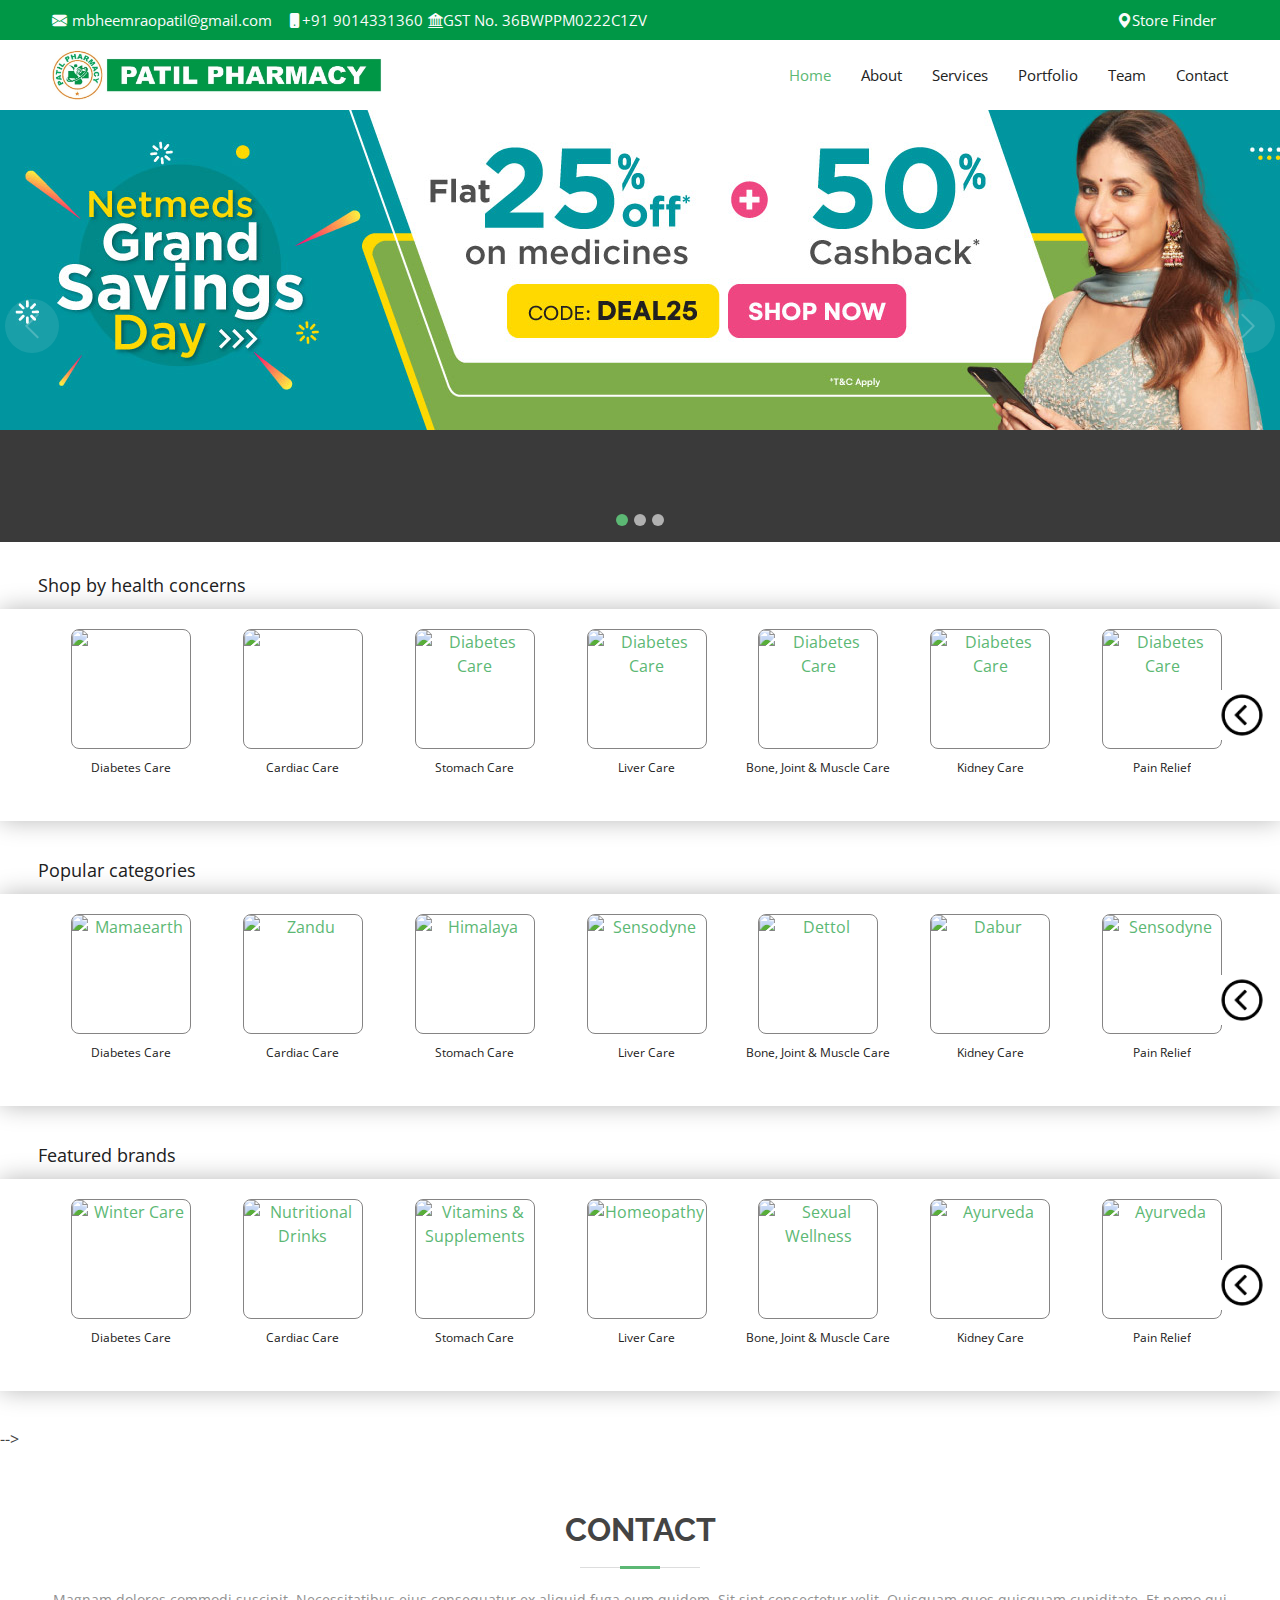
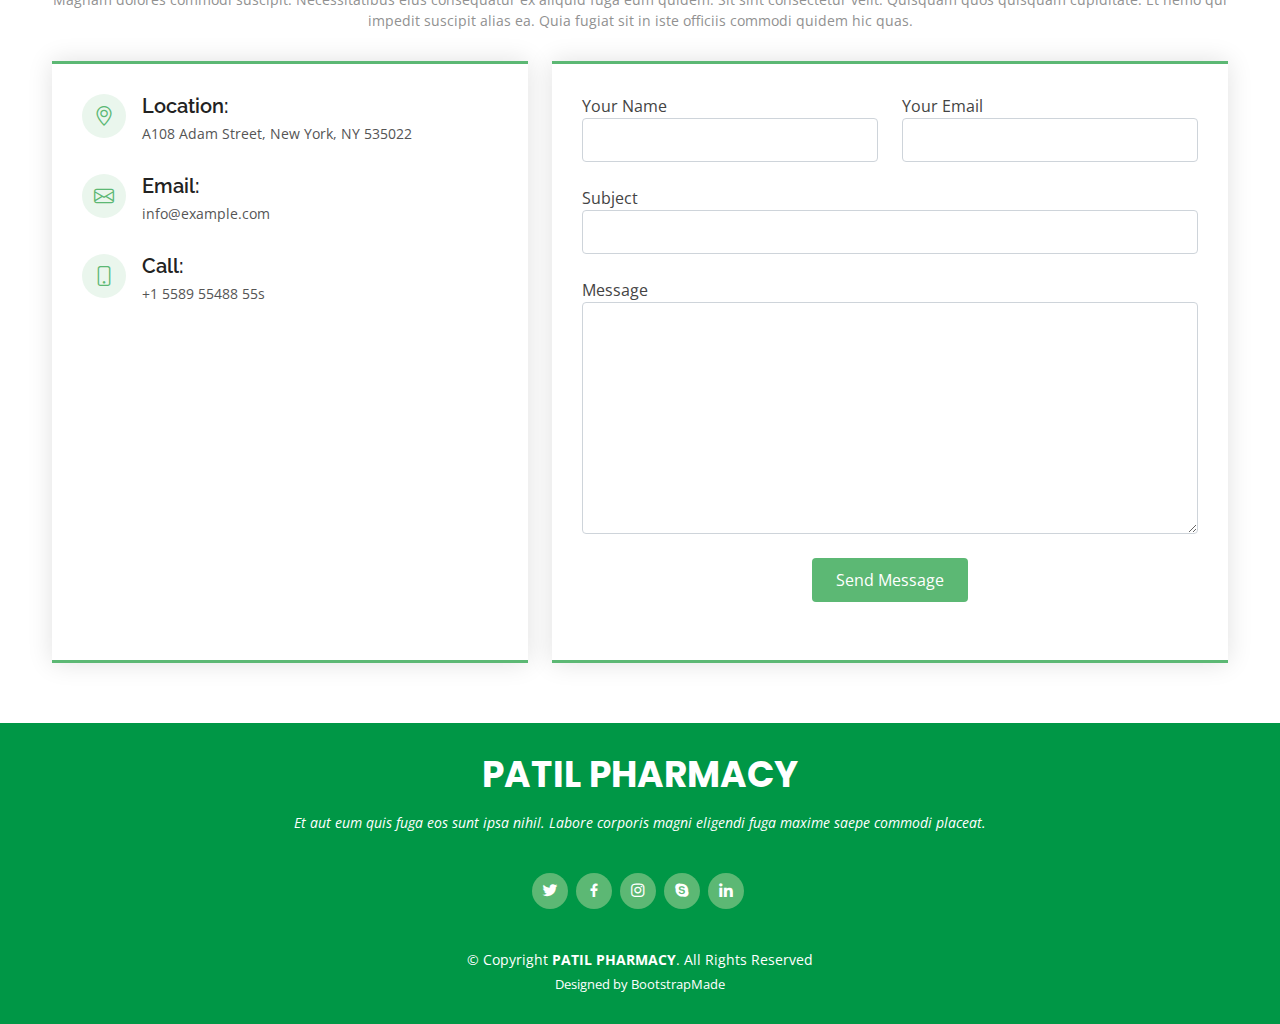
==== commit be51e530: "second" ====
--- a/index.html
+++ b/index.html
@@ -47,11 +47,7 @@
         <i class="bi bi-bank2">GST No. 36BWPPM0222C1ZV</i>
       </div>
       <div class="social-links d-none d-md-block">
-       
-        <a href="#Store Finder"><i class="bi bi-geo-alt-fill"></i>Store Finder</a>
-       <!-- <a href="#" class="facebook"><i class="bi bi-facebook"></i></a>
-        <a href="#" class="instagram"><i class="bi bi-instagram"></i></a>
-        <a href="#" class="linkedin"><i class="bi bi-linkedin"></i></i></a>-->
+       <a href="Storefinder.html"><i class="bi bi-geo-alt-fill"></i>Store Finder</a>
       </div>
     </div>
   </section>
@@ -132,16 +128,16 @@
 
     </div>
   </section><!-- End Hero -->
-
+<!-- 
   <main id="main">
 
     <!-- <div class="heading-offer Store-Finder">
       <h2>Store Finder</h2>
       
     <div> -->
-      <h2 class="pb-2 border-bottom">Store Finder</h2>
-
-<!-- ======= Featured Services Section ======= -->
+      <!-- <h2 class="pb-2 border-bottom">Store Finder</h2> -->
+
+<!-- ======= Featured Services Section ======= 
 <section id="Store Finder" class="Store Finder section-bg">
   <div class="container">
 
@@ -193,7 +189,7 @@
     </div>
 
   </div>
-</section><!-- End Featured Services Section -->
+</section>End Featured Services Section -->
 
 
 
@@ -214,7 +210,7 @@
                     <button type="button" class="slider11" onclick="next()"><i class="bi bi-arrow-right-circle-fill"></i></button>
                   </div> -->
                   <div class="slick-list">
-                      <div class="slick-track slick-track123" style="width:128.57142857142858%;left:0%">
+                      <div class="slick-track slick-track" style="width:128.57142857142858%;left:0%">
                           <div data-index="0" class="slick-slide slick-active slick-current" tabindex="-1" aria-hidden="false" style="outline:none;width:11.11111111111111%">
                               <div>
                                   <div class="card-slide" data-index="0" style="width:100%;display:inline-block" tabindex="-1">
@@ -249,7 +245,7 @@
                                       <div class="style__container___39fE1">
                                           <a href="/categories/health-conditions/stomach-care-30" class="style__anchor-style___1scP7">
                                               <div class="style__image-container___2G57P">
-                                                  <div class=""><img alt="Diabetes Care" src="https://www.netmeds.com/images/category/3216/thumb/sports_supplements_1.jpg"></div>
+                                                  <div class="" ><img alt="Diabetes Care" src="https://www.netmeds.com/images/category/3216/thumb/sports_supplements_1.jpg"></div>
                                               </div>
                                               <div class="style__card-head-name___3UuUt">Stomach Care</div>
                                           </a>
@@ -368,7 +364,7 @@
                     <button type="button" class="slider11" onclick="next()"><i class="bi bi-arrow-right-circle-fill"></i></button>
                   </div> -->
                   <div class="slick-list">
-                      <div class="slick-track slick-track123" style="width:128.57142857142858%;left:0%">
+                      <div class="slick-track slick-track" style="width:128.57142857142858%;left:0%">
                           <div data-index="0" class="slick-slide slick-active slick-current" tabindex="-1" aria-hidden="false" style="outline:none;width:11.11111111111111%">
                               <div>
                                   <div class="card-slide" data-index="0" style="width:100%;display:inline-block" tabindex="-1">
@@ -521,7 +517,7 @@
                     <button type="button" class="slider11" onclick="next()"><i class="bi bi-arrow-right-circle-fill"></i></button>
                   </div> -->
                   <div class="slick-list">
-                      <div class="slick-track slick-track123" style="width:128.57142857142858%;left:0%">
+                      <div class="slick-track slick-track" style="width:128.57142857142858%;left:0%">
                           <div data-index="0" class="slick-slide slick-active slick-current" tabindex="-1" aria-hidden="false" style="outline:none;width:11.11111111111111%">
                               <div>
                                   <div class="card-slide" data-index="0" style="width:100%;display:inline-block" tabindex="-1">
@@ -662,7 +658,7 @@
 
 
 
-
+<!-- 
 
 <h2 class="pb-2 border-bottom">Shop by Category</h2>
 <section id="clients" class="clients">
@@ -694,81 +690,81 @@
 
 
 
-
-
-
-
-
-
-
-
-
-
-
-
-
-
-
-
-
-
-
-
-
-
-
-
-
-
-
-
-
-
-
-
-
-
-
-
-
-
-
-
-
-
-
-
-
-
-
-
-
-
-
-
-
-
-
-
-
-
-
-
-
-
-
-
-
-
-
-
-
-
-
-
-
-
-
+ -->
+
+
+
+
+
+
+
+
+
+
+
+
+
+
+
+
+
+
+
+
+
+
+
+
+
+
+
+
+
+
+
+
+
+
+
+
+
+
+
+
+
+
+
+
+
+
+
+
+
+
+
+
+
+
+
+
+
+
+
+
+
+
+
+
+
+
+
+
+
+
+
+
+
+<!-- 
 
 
   <section id="shop_by_category_145" data-id="section_145" class="grid_box5"> 
@@ -849,7 +845,7 @@
 
 
 
-
+ -->
 
 
 
--- a/assets/css/style.css
+++ b/assets/css/style.css
@@ -89,6 +89,7 @@
   color: #fbfbfb;
   line-height: 0;
   margin-right: 5px;
+  font-style: normal;
 }
 
 #topbar .contact-info .phone-icon {
@@ -1458,7 +1459,7 @@
 # Footer
 --------------------------------------------------------------*/
 #footer {
-  background: #090909;
+  background: rgb(0 151 70);
   color: #fff;
   font-size: 14px;
   text-align: center;
@@ -1513,6 +1514,11 @@
 
 #footer .credits {
   font-size: 13px;
+  color: #ffffff;
+}
+#footer .credits a {
+  font-size: 13px;
+  color: #ffffff;
 }
 @media (min-width: 1200px) {
 .container, .container-lg, .container-md, .container-sm, .container-xl {
@@ -1566,7 +1572,7 @@
   width: 100%;
   background: #fff;
   margin-top: 10px;
-  box-shadow: 0 0 7px 0 rgba(0, 0, 0, .14);
+  box-shadow: 0 0 23px 0 rgb(0 0 0 / 28%);
   min-height: 150px
 }
 .style__container-padding___3jTBd {
@@ -1596,7 +1602,9 @@
     .slick-list,
         .slick-slider {
             position: relative;
-            display: block
+            display: block;
+            
+
         }
 .slick-track:after,
 .slick-track:before {
@@ -1608,6 +1616,7 @@
           left: 0;
           top: 0;
           display: block
+          
       }
       .slick-track:after {
         clear: both
@@ -1617,7 +1626,9 @@
   }
   .slick-slider {
     box-sizing: border-box;
-    -webkit-tap-highlight-color: transparent
+    -webkit-tap-highlight-color: transparent;
+    
+    
 } 
 .slick-slider {
   -webkit-touch-callout: none;
@@ -1629,6 +1640,7 @@
   -ms-touch-action: pan-y;
   touch-action: pan-y;
   width: 100%
+  
 }   
 .slick-initialized .slick-slide {
   display: block
@@ -1797,7 +1809,9 @@
 .style__image-container___2G57P img {
   height: 120px;
   margin: auto;
-  display: block
+  display: block;
+  border-radius: 8px;
+  border: 1px solid #858484;
 }
 .style__image-container___2G57P {
   display: block;
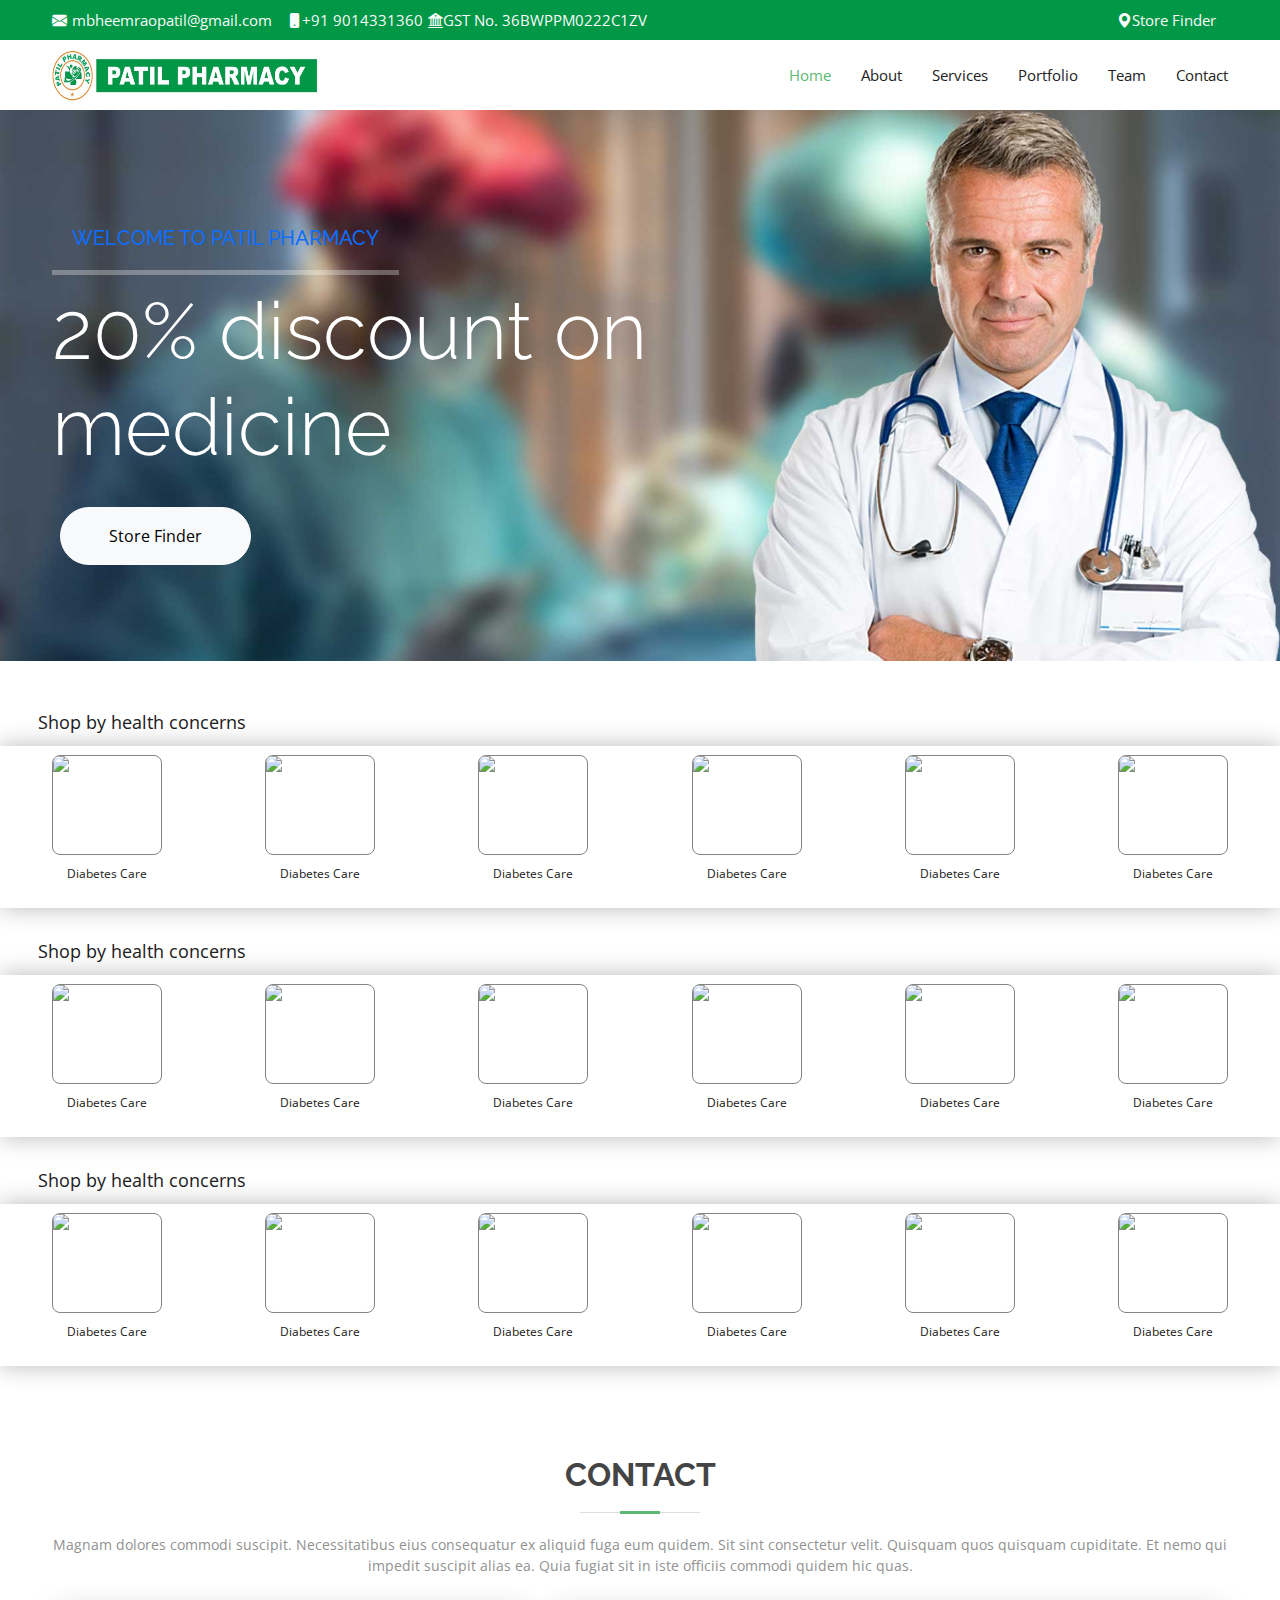
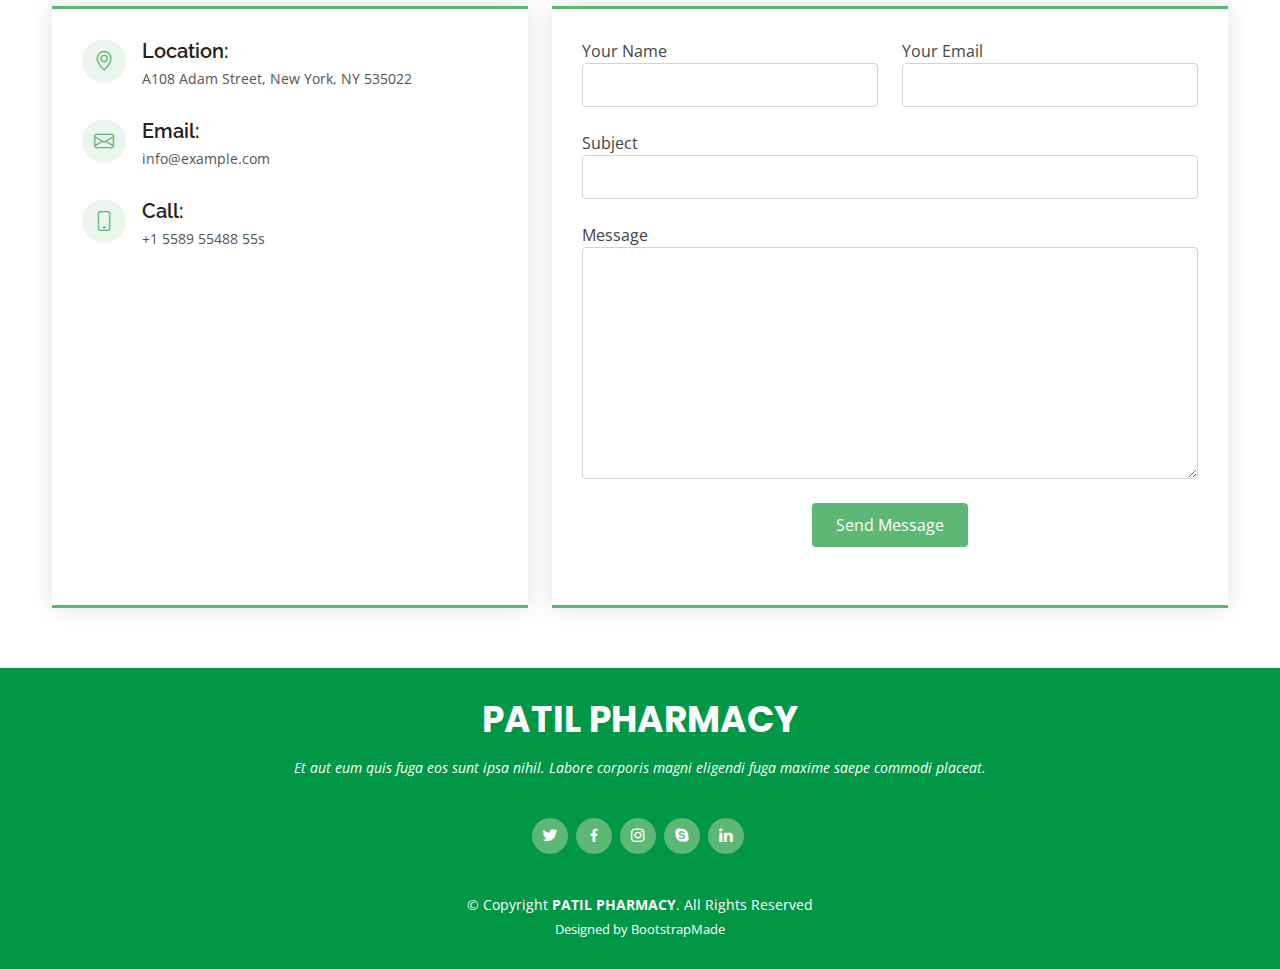
==== commit 2c6dde37: "third" ====
--- a/index.html
+++ b/index.html
@@ -24,7 +24,8 @@
   <link href="assets/vendor/boxicons/css/boxicons.min.css" rel="stylesheet">
   <link href="assets/vendor/glightbox/css/glightbox.min.css" rel="stylesheet">
   <link href="assets/vendor/swiper/swiper-bundle.min.css" rel="stylesheet">
-
+  <link rel="stylesheet" href="https://unpkg.com/flickity@2/dist/flickity.min.css">
+  <script src="https://ajax.googleapis.com/ajax/libs/jquery/3.6.1/jquery.min.js"></script>
   <!-- Template Main CSS File -->
   <link href="assets/css/style.css" rel="stylesheet">
 
@@ -76,62 +77,59 @@
   </header><!-- End Header -->
 
   <!-- ======= Hero Section ======= -->
-  <section id="hero">
-    <div id="heroCarousel" data-bs-interval="5000" class="carousel slide carousel-fade" data-bs-ride="carousel">
-
-      <ol class="carousel-indicators" id="hero-carousel-indicators"></ol>
-
-      <div class="carousel-inner" role="listbox">
-
-        <!-- Slide 1 -->
-        <div class="carousel-item active" style="background-image: url(assets/img/slide/slide-1.jpg)">
-          <div class="carousel-container">
-            <!-- <div class="container">
-              <h2 class="animate__animated animate__fadeInDown">Welcome to <span>Green</span></h2>
-              <p class="animate__animated animate__fadeInUp">Ut velit est quam dolor ad a aliquid qui aliquid. Sequi ea ut et est quaerat sequi nihil ut aliquam. Occaecati alias dolorem mollitia ut. Similique ea voluptatem. Esse doloremque accusamus repellendus deleniti vel. Minus et tempore modi architecto.</p>
-              <a href="#about" class="btn-get-started animate__animated animate__fadeInUp scrollto">Read More</a>
-            </div> -->
-          </div>
+  <!-- Hero Start -->
+  <div class="container-fluid bg-success py-5 mb-5 hero-header">
+    <div class="container py-5">
+        <div class="row justify-content-start">
+            <div class="col-lg-8 text-center text-lg-start">
+                <h5 class="d-inline-block text-primary text-uppercase border-bottom border-5" style="border-color: rgba(256, 256, 256, .3) !important;">Welcome To Patil Pharmacy</h5>
+                <h1 class="display-1 text-white mb-md-4">20% discount on medicine</h1>
+                <div class="pt-2">
+                    <a href="Storefinder.html" class="btn btn-light rounded-pill py-md-3 px-md-5 mx-2">Store Finder</a>
+                    <!-- <a href="" class="btn btn-outline-light rounded-pill py-md-3 px-md-5 mx-2">Appointment</a> -->
+                </div>
+            </div>
         </div>
-
-        <!-- Slide 2 -->
-        <div class="carousel-item" style="background-image: url(assets/img/slide/slide-2.jpg)">
-          <div class="carousel-container">
-            <!-- <div class="container">
-              <h2 class="animate__animated animate__fadeInDown">Lorem Ipsum Dolor</h2>
-              <p class="animate__animated animate__fadeInUp">Ut velit est quam dolor ad a aliquid qui aliquid. Sequi ea ut et est quaerat sequi nihil ut aliquam. Occaecati alias dolorem mollitia ut. Similique ea voluptatem. Esse doloremque accusamus repellendus deleniti vel. Minus et tempore modi architecto.</p>
-              <a href="#about" class="btn-get-started animate__animated animate__fadeInUp scrollto">Read More</a>
-            </div> -->
-          </div>
-        </div>
-
-        <!-- Slide 3 -->
-        <div class="carousel-item" style="background-image: url(assets/img/slide/slide-3.jpg)">
-          <div class="carousel-container">
-            <!-- <div class="container">
-              <h2 class="animate__animated animate__fadeInDown">Sequi ea ut et est quaerat</h2>
-              <p class="animate__animated animate__fadeInUp">Ut velit est quam dolor ad a aliquid qui aliquid. Sequi ea ut et est quaerat sequi nihil ut aliquam. Occaecati alias dolorem mollitia ut. Similique ea voluptatem. Esse doloremque accusamus repellendus deleniti vel. Minus et tempore modi architecto.</p>
-              <a href="#about" class="btn-get-started animate__animated animate__fadeInUp scrollto">Read More</a>
-            </div> -->
-          </div>
-        </div>
-
-      </div>
-
-      <a class="carousel-control-prev" href="#heroCarousel" role="button" data-bs-slide="prev">
-        <span class="carousel-control-prev-icon bi bi-chevron-left" aria-hidden="true"></span>
-      </a>
-
-      <a class="carousel-control-next" href="#heroCarousel" role="button" data-bs-slide="next">
-        <span class="carousel-control-next-icon bi bi-chevron-right" aria-hidden="true"></span>
-      </a>
-
     </div>
-  </section><!-- End Hero -->
+</div>
+<!-- Hero End -->
+  
+  
+  
+  <!-- End Hero -->
+
+
+
+
+
+
+
+
+
+
+
+
+
+
+
+
+
+
+
+
+
+
+
+
+
+
+
+
+  
 <!-- 
   <main id="main">
 
-    <!-- <div class="heading-offer Store-Finder">
+     <div class="heading-offer Store-Finder">
       <h2>Store Finder</h2>
       
     <div> -->
@@ -195,527 +193,250 @@
 
 
 
-<div class="style__container___2ZDHh">
+
+
+
+
+
+
+
+
+
+
+
+
+
+
+
+
+
+
+
+
+ <div class="style__container___2ZDHh">
   <div class="style__slider-title___2c8kd">
       <div class="style__sale-container___2N_JJ">
           <div class="style__header-container___xmj6H"><span class="style__heading___pc8n7">Shop by health concerns</span></div>
       </div><span class="style__view-all___162yg"></span></div>
-  <div class="style__slider-wrapper___ZbZBQ ">
-      <div class="style__container-padding___3jTBd">
-          <div class="style__container___zxrbi">
-              <div class="slick-slider slick-initialized" dir="ltr">
-                  <div class="{slick-arrow slick-prev slick-disabled  SliderPrevButtonRevamp__previous-arrow-round___1GYHv"></div> 
-                  <!-- <div class="btn-area">
-                    <button type="button" class="slider11" onclick="prev()"><i class="bi bi-arrow-left-circle-fill"></i></button>
-                    <button type="button" class="slider11" onclick="next()"><i class="bi bi-arrow-right-circle-fill"></i></button>
-                  </div> -->
-                  <div class="slick-list">
-                      <div class="slick-track slick-track" style="width:128.57142857142858%;left:0%">
-                          <div data-index="0" class="slick-slide slick-active slick-current" tabindex="-1" aria-hidden="false" style="outline:none;width:11.11111111111111%">
-                              <div>
-                                  <div class="card-slide" data-index="0" style="width:100%;display:inline-block" tabindex="-1">
-                                      <div class="style__container___39fE1">
-                                          <a href="/categories/diabetes-1" class="style__anchor-style___1scP7">
-                                              <div class="style__image-container___2G57P">
-                                                  <div class=""><img src="https://www.netmeds.com/images/cms/wysiwyg/brand/v2/msite/manforce.jpg?v=14"></div>
-                                              </div>
-                                              <div class="style__card-head-name___3UuUt">Diabetes Care</div>
-                                          </a>
-                                      </div>
-                                  </div>
-                              </div>
-                          </div>
-                          <div data-index="1" class="slick-slide slick-active" tabindex="-1" aria-hidden="false" style="outline:none;width:11.11111111111111%">
-                              <div>
-                                  <div class="card-slide" data-index="1" style="width:100%;display:inline-block" tabindex="-1">
-                                      <div class="style__container___39fE1">
-                                          <a href="/categories/health-conditions/cardiac-care-35" class="style__anchor-style___1scP7">
-                                              <div class="style__image-container___2G57P">
-                                                  <div class=""><img src="https://www.netmeds.com/images/cms/wysiwyg/brand/v2/msite/accu-chek.jpg?v=14"></div>
-                                              </div>
-                                              <div class="style__card-head-name___3UuUt">Cardiac Care</div>
-                                          </a>
-                                      </div>
-                                  </div>
-                              </div>
-                          </div>
-                          <div data-index="2" class="slick-slide slick-active" tabindex="-1" aria-hidden="false" style="outline:none;width:11.11111111111111%">
-                              <div>
-                                  <div class="card-slide" data-index="2" style="width:100%;display:inline-block" tabindex="-1">
-                                      <div class="style__container___39fE1">
-                                          <a href="/categories/health-conditions/stomach-care-30" class="style__anchor-style___1scP7">
-                                              <div class="style__image-container___2G57P">
-                                                  <div class="" ><img alt="Diabetes Care" src="https://www.netmeds.com/images/category/3216/thumb/sports_supplements_1.jpg"></div>
-                                              </div>
-                                              <div class="style__card-head-name___3UuUt">Stomach Care</div>
-                                          </a>
-                                      </div>
-                                  </div>
-                              </div>
-                          </div>
-                          <div data-index="3" class="slick-slide slick-active" tabindex="-1" aria-hidden="false" style="outline:none;width:11.11111111111111%">
-                              <div>
-                                  <div class="card-slide" data-index="3" style="width:100%;display:inline-block" tabindex="-1">
-                                      <div class="style__container___39fE1">
-                                          <a href="/categories/health-conditions/liver-care-39" class="style__anchor-style___1scP7">
-                                              <div class="style__image-container___2G57P">
-                                                  <div class=""><img alt="Diabetes Care" src="https://www.netmeds.com/images/category/v1/525/thumb/body_care_1.jpg" title="Diabetes Care" class="style__image___Ny-Sa style__loaded___22epL"></div>
-                                              </div>
-                                              <div class="style__card-head-name___3UuUt">Liver Care</div>
-                                          </a>
-                                      </div>
-                                  </div>
-                              </div>
-                          </div>
-                          <div data-index="4" class="slick-slide slick-active" tabindex="-1" aria-hidden="false" style="outline:none;width:11.11111111111111%">
-                              <div>
-                                  <div class="card-slide" data-index="4" style="width:100%;display:inline-block" tabindex="-1">
-                                      <div class="style__container___39fE1">
-                                          <a href="/categories/health-conditions/bone-joint-muscle-care-34" class="style__anchor-style___1scP7">
-                                              <div class="style__image-container___2G57P">
-                                                  <div class=""><img alt="Diabetes Care" src="https://onemg.gumlet.io/a_ignore,w_150,h_150,c_fit,q_auto,f_auto/c2a0598f-483c-48ff-9783-71e402aa28d3.png" title="Diabetes Care" class="style__image___Ny-Sa style__loaded___22epL"></div>
-                                              </div>
-                                              <div class="style__card-head-name___3UuUt">Bone, Joint &amp; Muscle Care</div>
-                                          </a>
-                                      </div>
-                                  </div>
-                              </div>
-                          </div>
-                          <div data-index="5" class="slick-slide slick-active" tabindex="-1" aria-hidden="false" style="outline:none;width:11.11111111111111%">
-                              <div>
-                                  <div class="card-slide" data-index="5" style="width:100%;display:inline-block" tabindex="-1">
-                                      <div class="style__container___39fE1">
-                                          <a href="/categories/health-conditions/kidney-care-40" class="style__anchor-style___1scP7">
-                                              <div class="style__image-container___2G57P">
-                                                  <div class=""><img alt="Diabetes Care" src="https://www.netmeds.com/images/category/v1/525/thumb/body_care_1.jpg" title="Diabetes Care" class="style__image___Ny-Sa style__loaded___22epL"></div>
-                                              </div>
-                                              <div class="style__card-head-name___3UuUt">Kidney Care</div>
-                                          </a>
-                                      </div>
-                                  </div>
-                              </div>
-                          </div>
-                          <div data-index="6" class="slick-slide slick-active" tabindex="-1" aria-hidden="false" style="outline:none;width:11.11111111111111%">
-                              <div>
-                                  <div class="card-slide" data-index="6" style="width:100%;display:inline-block" tabindex="-1">
-                                      <div class="style__container___39fE1">
-                                          <a href="/categories/health-conditions/pain-relief-32" class="style__anchor-style___1scP7">
-                                              <div class="style__image-container___2G57P">
-                                                  <div class=""><img alt="Diabetes Care" src="https://www.netmeds.com/images/category/v1/547/thumb/hair_care_2.jpg" title="Diabetes Care" class="style__image___Ny-Sa style__loaded___22epL"></div>
-                                              </div>
-                                              <div class="style__card-head-name___3UuUt">Pain Relief</div>
-                                          </a>
-                                      </div>
-                                  </div>
-                              </div>
-                          </div>
-                          <div data-index="6" class="slick-slide slick-active" tabindex="-1" aria-hidden="false" style="outline:none;width:11.11111111111111%">
-                            <div>
-                                <div class="card-slide" data-index="6" style="width:100%;display:inline-block" tabindex="-1">
-                                    <div class="style__container___39fE1">
-                                        <a href="/categories/health-conditions/pain-relief-32" class="style__anchor-style___1scP7">
-                                            <div class="style__image-container___2G57P">
-                                                <div class=""><img alt="Diabetes Care" src="https://onemg.gumlet.io/a_ignore,w_150,h_150,c_fit,q_auto,f_auto/c2a0598f-483c-48ff-9783-71e402aa28d3.png" title="Diabetes Care" class="style__image___Ny-Sa style__loaded___22epL"></div>
-                                            </div>
-                                            <div class="style__card-head-name___3UuUt">Pain Relief</div>
-                                        </a>
-                                    </div>
-                                </div>
-                            </div>
-                        </div>
-                        <div data-index="6" class="slick-slide slick-active" tabindex="-1" aria-hidden="false" style="outline:none;width:11.11111111111111%">
-                          <div>
-                              <div class="card-slide" data-index="6" style="width:100%;display:inline-block" tabindex="-1">
-                                  <div class="style__container___39fE1">
-                                      <a href="/categories/health-conditions/pain-relief-32" class="style__anchor-style___1scP7">
-                                          <div class="style__image-container___2G57P">
-                                              <div class=""><img alt="Diabetes Care" src="https://onemg.gumlet.io/a_ignore,w_150,h_150,c_fit,q_auto,f_auto/c2a0598f-483c-48ff-9783-71e402aa28d3.png" title="Diabetes Care" class="style__image___Ny-Sa style__loaded___22epL"></div>
-                                          </div>
-                                          <div class="style__card-head-name___3UuUt">Pain Relief</div>
-                                      </a>
-                                  </div>
-                              </div>
-                          </div>
-                      </div>
-                          <div data-index="7" class="slick-slide" tabindex="-1" aria-hidden="true" style="outline:none;width:11.11111111111111%"></div>
-                          <div data-index="8" class="slick-slide" tabindex="-1" aria-hidden="true" style="outline:none;width:11.11111111111111%"></div>
-                      </div>
-                  </div>
-                  <div class="{slick-arrow slick-next  SliderNextButtonRevamp__next-arrow-round___3AKUN"></div>
-              </div>
-          </div>
-      </div>
-  </div>
-</div>
-
-
-<div class="style__container___2ZDHh">
+  <div class="wrapper_hhv">
+    <div class="card-hhv1">
+           <div class="container-hhv2">
+           <a href="" class="anchor-style-hhv3">
+           <div class="style__image-container-hhv4">
+           <div class="">
+     <img src="https://www.netmeds.com/images/cms/wysiwyg/brand/v2/msite/manforce.jpg?v=14">
+     </div>
+           </div>
+           <div class="style__card-head-name-hhv5">Diabetes Care</div>
+           </a>
+           </div>
+     <div class="container-hhv2">
+           <a href="" class="anchor-style-hhv3">
+           <div class="style__image-container-hhv4">
+           <div class="">
+     <img src="https://www.netmeds.com/images/cms/wysiwyg/brand/v2/msite/manforce.jpg?v=14">
+     </div>
+           </div>
+           <div class="style__card-head-name-hhv5">Diabetes Care</div>
+           </a>
+           </div>
+     <div class="container-hhv2">
+           <a href="" class="anchor-style-hhv3">
+           <div class="style__image-container-hhv4">
+           <div class="">
+     <img src="https://www.netmeds.com/images/cms/wysiwyg/brand/v2/msite/manforce.jpg?v=14">
+     </div>
+           </div>
+           <div class="style__card-head-name-hhv5">Diabetes Care</div>
+           </a>
+           </div>
+     <div class="container-hhv2">
+           <a href="" class="anchor-style-hhv3">
+           <div class="style__image-container-hhv4">
+           <div class="">
+     <img src="https://www.netmeds.com/images/cms/wysiwyg/brand/v2/msite/manforce.jpg?v=14">
+     </div>
+           </div>
+           <div class="style__card-head-name-hhv5">Diabetes Care</div>
+           </a>
+           </div>
+     
+     <div class="container-hhv2">
+           <a href="" class="anchor-style-hhv3">
+           <div class="style__image-container-hhv4">
+           <div class="">
+     <img src="https://www.netmeds.com/images/cms/wysiwyg/brand/v2/msite/manforce.jpg?v=14">
+     </div>
+           </div>
+           <div class="style__card-head-name-hhv5">Diabetes Care</div>
+           </a>
+           </div>
+     <div class="container-hhv2">
+           <a href="" class="anchor-style-hhv3">
+           <div class="style__image-container-hhv4">
+           <div class="">
+     <img src="https://www.netmeds.com/images/cms/wysiwyg/brand/v2/msite/manforce.jpg?v=14">
+     </div>
+           </div>
+           <div class="style__card-head-name-hhv5">Diabetes Care</div>
+           </a>
+           </div>
+     </div>     
+</div>
+</div>
+</div>
+
+
+
+
+ <div class="style__container___2ZDHh">
   <div class="style__slider-title___2c8kd">
       <div class="style__sale-container___2N_JJ">
-          <div class="style__header-container___xmj6H"><span class="style__heading___pc8n7">Popular categories</span></div>
+          <div class="style__header-container___xmj6H"><span class="style__heading___pc8n7">Shop by health concerns</span></div>
       </div><span class="style__view-all___162yg"></span></div>
-  <div class="style__slider-wrapper___ZbZBQ ">
-      <div class="style__container-padding___3jTBd">
-          <div class="style__container___zxrbi">
-              <div class="slick-slider slick-initialized" dir="ltr">
-                  <div class="{slick-arrow slick-prev slick-disabled  SliderPrevButtonRevamp__previous-arrow-round___1GYHv"></div> 
-                  <!-- <div class="btn-area">
-                    <button type="button" class="slider11" onclick="prev()"><i class="bi bi-arrow-left-circle-fill"></i></button>
-                    <button type="button" class="slider11" onclick="next()"><i class="bi bi-arrow-right-circle-fill"></i></button>
-                  </div> -->
-                  <div class="slick-list">
-                      <div class="slick-track slick-track" style="width:128.57142857142858%;left:0%">
-                          <div data-index="0" class="slick-slide slick-active slick-current" tabindex="-1" aria-hidden="false" style="outline:none;width:11.11111111111111%">
-                              <div>
-                                  <div class="card-slide" data-index="0" style="width:100%;display:inline-block" tabindex="-1">
-                                      <div class="style__container___39fE1">
-                                          <a href="/categories/diabetes-1" class="style__anchor-style___1scP7">
-                                              <div class="style__image-container___2G57P">
-                                                  <div class=""><img alt="Mamaearth" src="https://onemg.gumlet.io/a_ignore,w_150,h_150,c_fit,q_auto,f_auto/786e3341-e23d-41ed-8a27-d26b2ab799cd.png" title="Mamaearth" class="style__image___Ny-Sa style__loaded___22epL"></div>
-                                              </div>
-                                              <div class="style__card-head-name___3UuUt">Diabetes Care</div>
-                                          </a>
-                                      </div>
-                                  </div>
-                              </div>
-                          </div>
-                          <div data-index="1" class="slick-slide slick-active" tabindex="-1" aria-hidden="false" style="outline:none;width:11.11111111111111%">
-                              <div>
-                                  <div class="card-slide" data-index="1" style="width:100%;display:inline-block" tabindex="-1">
-                                      <div class="style__container___39fE1">
-                                          <a href="/categories/health-conditions/cardiac-care-35" class="style__anchor-style___1scP7">
-                                              <div class="style__image-container___2G57P">
-                                                  <div class=""><img alt="Zandu" src="https://onemg.gumlet.io/a_ignore,w_150,h_150,c_fit,q_auto,f_auto/4266a697-1256-40e6-9c80-98c3c4801047.png" title="Zandu" class="style__image___Ny-Sa style__loaded___22epL"></div>
-                                              </div>
-                                              <div class="style__card-head-name___3UuUt">Cardiac Care</div>
-                                          </a>
-                                      </div>
-                                  </div>
-                              </div>
-                          </div>
-                          <div data-index="2" class="slick-slide slick-active" tabindex="-1" aria-hidden="false" style="outline:none;width:11.11111111111111%">
-                              <div>
-                                  <div class="card-slide" data-index="2" style="width:100%;display:inline-block" tabindex="-1">
-                                      <div class="style__container___39fE1">
-                                          <a href="/categories/health-conditions/stomach-care-30" class="style__anchor-style___1scP7">
-                                              <div class="style__image-container___2G57P">
-                                                  <div class=""><img alt="Himalaya" src="https://onemg.gumlet.io/a_ignore,w_150,h_150,c_fit,q_auto,f_auto/39564d97-3b5b-4b0e-bf74-5694528fcf0a.png" title="Himalaya" class="style__image___Ny-Sa style__loaded___22epL"></div>
-                                              </div>
-                                              <div class="style__card-head-name___3UuUt">Stomach Care</div>
-                                          </a>
-                                      </div>
-                                  </div>
-                              </div>
-                          </div>
-                          <div data-index="3" class="slick-slide slick-active" tabindex="-1" aria-hidden="false" style="outline:none;width:11.11111111111111%">
-                              <div>
-                                  <div class="card-slide" data-index="3" style="width:100%;display:inline-block" tabindex="-1">
-                                      <div class="style__container___39fE1">
-                                          <a href="/categories/health-conditions/liver-care-39" class="style__anchor-style___1scP7">
-                                              <div class="style__image-container___2G57P">
-                                                  <div class=""><img alt="Sensodyne" src="https://onemg.gumlet.io/a_ignore,w_150,h_150,c_fit,q_auto,f_auto/fc67d885-c684-480b-81b2-9d70a47d51d7.png" title="Sensodyne" class="style__image___Ny-Sa style__loaded___22epL"></div>
-                                              </div>
-                                              <div class="style__card-head-name___3UuUt">Liver Care</div>
-                                          </a>
-                                      </div>
-                                  </div>
-                              </div>
-                          </div>
-                          <div data-index="4" class="slick-slide slick-active" tabindex="-1" aria-hidden="false" style="outline:none;width:11.11111111111111%">
-                              <div>
-                                  <div class="card-slide" data-index="4" style="width:100%;display:inline-block" tabindex="-1">
-                                      <div class="style__container___39fE1">
-                                          <a href="/categories/health-conditions/bone-joint-muscle-care-34" class="style__anchor-style___1scP7">
-                                              <div class="style__image-container___2G57P">
-                                                  <div class=""><img alt="Dettol" src="https://onemg.gumlet.io/a_ignore,w_150,h_150,c_fit,q_auto,f_auto/555e3fc8-5b7b-4da6-abbd-5b4c4d37031e.png" title="Dettol" class="style__image___Ny-Sa style__loaded___22epL"></div>
-                                              </div>
-                                              <div class="style__card-head-name___3UuUt">Bone, Joint &amp; Muscle Care</div>
-                                          </a>
-                                      </div>
-                                  </div>
-                              </div>
-                          </div>
-                          <div data-index="5" class="slick-slide slick-active" tabindex="-1" aria-hidden="false" style="outline:none;width:11.11111111111111%">
-                              <div>
-                                  <div class="card-slide" data-index="5" style="width:100%;display:inline-block" tabindex="-1">
-                                      <div class="style__container___39fE1">
-                                          <a href="/categories/health-conditions/kidney-care-40" class="style__anchor-style___1scP7">
-                                              <div class="style__image-container___2G57P">
-                                                  <div class=""><img alt="Dabur" src="https://onemg.gumlet.io/a_ignore,w_150,h_150,c_fit,q_auto,f_auto/a66c82d0-daf4-4d36-9394-112a5e7fa6bf.png" title="Dabur" class="style__image___Ny-Sa style__loaded___22epL"></div>
-                                              </div>
-                                              <div class="style__card-head-name___3UuUt">Kidney Care</div>
-                                          </a>
-                                      </div>
-                                  </div>
-                              </div>
-                          </div>
-                          <div data-index="6" class="slick-slide slick-active" tabindex="-1" aria-hidden="false" style="outline:none;width:11.11111111111111%">
-                              <div>
-                                  <div class="card-slide" data-index="6" style="width:100%;display:inline-block" tabindex="-1">
-                                      <div class="style__container___39fE1">
-                                          <a href="/categories/health-conditions/pain-relief-32" class="style__anchor-style___1scP7">
-                                              <div class="style__image-container___2G57P">
-                                                  <div class=""><img alt="Sensodyne" src="https://onemg.gumlet.io/a_ignore,w_150,h_150,c_fit,q_auto,f_auto/fc67d885-c684-480b-81b2-9d70a47d51d7.png" title="Sensodyne" class="style__image___Ny-Sa style__loaded___22epL"></div>
-                                              </div>
-                                              <div class="style__card-head-name___3UuUt">Pain Relief</div>
-                                          </a>
-                                      </div>
-                                  </div>
-                              </div>
-                          </div>
-                          <div data-index="6" class="slick-slide slick-active" tabindex="-1" aria-hidden="false" style="outline:none;width:11.11111111111111%">
-                            <div>
-                                <div class="card-slide" data-index="6" style="width:100%;display:inline-block" tabindex="-1">
-                                    <div class="style__container___39fE1">
-                                        <a href="/categories/health-conditions/pain-relief-32" class="style__anchor-style___1scP7">
-                                            <div class="style__image-container___2G57P">
-                                                <div class=""><img alt="Diabetes Care" src="https://onemg.gumlet.io/a_ignore,w_150,h_150,c_fit,q_auto,f_auto/c2a0598f-483c-48ff-9783-71e402aa28d3.png" title="Diabetes Care" class="style__image___Ny-Sa style__loaded___22epL"></div>
-                                            </div>
-                                            <div class="style__card-head-name___3UuUt">Pain Relief</div>
-                                        </a>
-                                    </div>
-                                </div>
-                            </div>
-                        </div>
-                        <div data-index="6" class="slick-slide slick-active" tabindex="-1" aria-hidden="false" style="outline:none;width:11.11111111111111%">
-                          <div>
-                              <div class="card-slide" data-index="6" style="width:100%;display:inline-block" tabindex="-1">
-                                  <div class="style__container___39fE1">
-                                      <a href="/categories/health-conditions/pain-relief-32" class="style__anchor-style___1scP7">
-                                          <div class="style__image-container___2G57P">
-                                              <div class=""><img alt="Diabetes Care" src="https://onemg.gumlet.io/a_ignore,w_150,h_150,c_fit,q_auto,f_auto/c2a0598f-483c-48ff-9783-71e402aa28d3.png" title="Diabetes Care" class="style__image___Ny-Sa style__loaded___22epL"></div>
-                                          </div>
-                                          <div class="style__card-head-name___3UuUt">Pain Relief</div>
-                                      </a>
-                                  </div>
-                              </div>
-                          </div>
-                      </div>
-                          <div data-index="7" class="slick-slide" tabindex="-1" aria-hidden="true" style="outline:none;width:11.11111111111111%"></div>
-                          <div data-index="8" class="slick-slide" tabindex="-1" aria-hidden="true" style="outline:none;width:11.11111111111111%"></div>
-                      </div>
-                  </div>
-                  <div class="{slick-arrow slick-next  SliderNextButtonRevamp__next-arrow-round___3AKUN"></div>
-              </div>
-          </div>
-      </div>
-  </div>
-</div>
-
-<div class="style__container___2ZDHh">
+  <div class="wrapper_hhv">
+    <div class="card-hhv1">
+           <div class="container-hhv2">
+           <a href="" class="anchor-style-hhv3">
+           <div class="style__image-container-hhv4">
+           <div class="">
+     <img src="https://www.netmeds.com/images/cms/wysiwyg/brand/v2/msite/manforce.jpg?v=14">
+     </div>
+           </div>
+           <div class="style__card-head-name-hhv5">Diabetes Care</div>
+           </a>
+           </div>
+     <div class="container-hhv2">
+           <a href="" class="anchor-style-hhv3">
+           <div class="style__image-container-hhv4">
+           <div class="">
+     <img src="https://www.netmeds.com/images/cms/wysiwyg/brand/v2/msite/manforce.jpg?v=14">
+     </div>
+           </div>
+           <div class="style__card-head-name-hhv5">Diabetes Care</div>
+           </a>
+           </div>
+     <div class="container-hhv2">
+           <a href="" class="anchor-style-hhv3">
+           <div class="style__image-container-hhv4">
+           <div class="">
+     <img src="https://www.netmeds.com/images/cms/wysiwyg/brand/v2/msite/manforce.jpg?v=14">
+     </div>
+           </div>
+           <div class="style__card-head-name-hhv5">Diabetes Care</div>
+           </a>
+           </div>
+     <div class="container-hhv2">
+           <a href="" class="anchor-style-hhv3">
+           <div class="style__image-container-hhv4">
+           <div class="">
+     <img src="https://www.netmeds.com/images/cms/wysiwyg/brand/v2/msite/manforce.jpg?v=14">
+     </div>
+           </div>
+           <div class="style__card-head-name-hhv5">Diabetes Care</div>
+           </a>
+           </div>
+     
+     <div class="container-hhv2">
+           <a href="" class="anchor-style-hhv3">
+           <div class="style__image-container-hhv4">
+           <div class="">
+     <img src="https://www.netmeds.com/images/cms/wysiwyg/brand/v2/msite/manforce.jpg?v=14">
+     </div>
+           </div>
+           <div class="style__card-head-name-hhv5">Diabetes Care</div>
+           </a>
+           </div>
+     <div class="container-hhv2">
+           <a href="" class="anchor-style-hhv3">
+           <div class="style__image-container-hhv4">
+           <div class="">
+     <img src="https://www.netmeds.com/images/cms/wysiwyg/brand/v2/msite/manforce.jpg?v=14">
+     </div>
+           </div>
+           <div class="style__card-head-name-hhv5">Diabetes Care</div>
+           </a>
+           </div>
+     </div>     
+</div>
+</div>
+</div>
+
+
+
+
+ <div class="style__container___2ZDHh">
   <div class="style__slider-title___2c8kd">
       <div class="style__sale-container___2N_JJ">
-          <div class="style__header-container___xmj6H"><span class="style__heading___pc8n7">Featured brands</span></div>
+          <div class="style__header-container___xmj6H"><span class="style__heading___pc8n7">Shop by health concerns</span></div>
       </div><span class="style__view-all___162yg"></span></div>
-  <div class="style__slider-wrapper___ZbZBQ ">
-      <div class="style__container-padding___3jTBd">
-          <div class="style__container___zxrbi">
-              <div class="slick-slider slick-initialized" dir="ltr">
-                  <div class="{slick-arrow slick-prev slick-disabled  SliderPrevButtonRevamp__previous-arrow-round___1GYHv"></div> 
-                  <!-- <div class="btn-area">
-                    <button type="button" class="slider11" onclick="prev()"><i class="bi bi-arrow-left-circle-fill"></i></button>
-                    <button type="button" class="slider11" onclick="next()"><i class="bi bi-arrow-right-circle-fill"></i></button>
-                  </div> -->
-                  <div class="slick-list">
-                      <div class="slick-track slick-track" style="width:128.57142857142858%;left:0%">
-                          <div data-index="0" class="slick-slide slick-active slick-current" tabindex="-1" aria-hidden="false" style="outline:none;width:11.11111111111111%">
-                              <div>
-                                  <div class="card-slide" data-index="0" style="width:100%;display:inline-block" tabindex="-1">
-                                      <div class="style__container___39fE1">
-                                          <a href="/categories/diabetes-1" class="style__anchor-style___1scP7">
-                                              <div class="style__image-container___2G57P">
-                                                  <div class=""><img alt="Winter Care" src="https://onemg.gumlet.io/a_ignore,w_150,h_150,c_fit,q_auto,f_auto/072ab9fa-a77f-4002-8beb-6344a638e0f5.png" title="Winter Care" class="style__image___Ny-Sa style__loaded___22epL"></div>
-                                              </div>
-                                              <div class="style__card-head-name___3UuUt">Diabetes Care</div>
-                                          </a>
-                                      </div>
-                                  </div>
-                              </div>
-                          </div>
-                          <div data-index="1" class="slick-slide slick-active" tabindex="-1" aria-hidden="false" style="outline:none;width:11.11111111111111%">
-                              <div>
-                                  <div class="card-slide" data-index="1" style="width:100%;display:inline-block" tabindex="-1">
-                                      <div class="style__container___39fE1">
-                                          <a href="/categories/health-conditions/cardiac-care-35" class="style__anchor-style___1scP7">
-                                              <div class="style__image-container___2G57P">
-                                                  <div class=""><img alt="Nutritional Drinks" src="https://onemg.gumlet.io/a_ignore,w_150,h_150,c_fit,q_auto,f_auto/c7b76d60-380b-4ac6-a8f2-1c6c99f828c3.png" title="Nutritional Drinks" class="style__image___Ny-Sa style__loaded___22epL"></div>
-                                              </div>
-                                              <div class="style__card-head-name___3UuUt">Cardiac Care</div>
-                                          </a>
-                                      </div>
-                                  </div>
-                              </div>
-                          </div>
-                          <div data-index="2" class="slick-slide slick-active" tabindex="-1" aria-hidden="false" style="outline:none;width:11.11111111111111%">
-                              <div>
-                                  <div class="card-slide" data-index="2" style="width:100%;display:inline-block" tabindex="-1">
-                                      <div class="style__container___39fE1">
-                                          <a href="/categories/health-conditions/stomach-care-30" class="style__anchor-style___1scP7">
-                                              <div class="style__image-container___2G57P">
-                                                  <div class=""><img alt="Vitamins &amp; Supplements" src="https://onemg.gumlet.io/a_ignore,w_150,h_150,c_fit,q_auto,f_auto/1a60e859-3e9f-4f13-84ec-57b7c03a73ce.png" title="Vitamins &amp; Supplements" class="style__image___Ny-Sa style__loaded___22epL"></div>
-                                              </div>
-                                              <div class="style__card-head-name___3UuUt">Stomach Care</div>
-                                          </a>
-                                      </div>
-                                  </div>
-                              </div>
-                          </div>
-                          <div data-index="3" class="slick-slide slick-active" tabindex="-1" aria-hidden="false" style="outline:none;width:11.11111111111111%">
-                              <div>
-                                  <div class="card-slide" data-index="3" style="width:100%;display:inline-block" tabindex="-1">
-                                      <div class="style__container___39fE1">
-                                          <a href="/categories/health-conditions/liver-care-39" class="style__anchor-style___1scP7">
-                                              <div class="style__image-container___2G57P">
-                                                  <div class=""><img alt="Homeopathy" src="https://onemg.gumlet.io/a_ignore,w_150,h_150,c_fit,q_auto,f_auto/sjjktxvuqn3hgdf1zthz.png" title="Homeopathy" class="style__image___Ny-Sa style__loaded___22epL"></div>
-                                              </div>
-                                              <div class="style__card-head-name___3UuUt">Liver Care</div>
-                                          </a>
-                                      </div>
-                                  </div>
-                              </div>
-                          </div>
-                          <div data-index="4" class="slick-slide slick-active" tabindex="-1" aria-hidden="false" style="outline:none;width:11.11111111111111%">
-                              <div>
-                                  <div class="card-slide" data-index="4" style="width:100%;display:inline-block" tabindex="-1">
-                                      <div class="style__container___39fE1">
-                                          <a href="/categories/health-conditions/bone-joint-muscle-care-34" class="style__anchor-style___1scP7">
-                                              <div class="style__image-container___2G57P">
-                                                  <div class=""><img alt="Sexual Wellness" src="https://onemg.gumlet.io/a_ignore,w_150,h_150,c_fit,q_auto,f_auto/54fda5eb-32d5-4b99-80ba-d1e8b5103be2.png" title="Sexual Wellness" class="style__image___Ny-Sa style__loaded___22epL"></div>
-                                              </div>
-                                              <div class="style__card-head-name___3UuUt">Bone, Joint &amp; Muscle Care</div>
-                                          </a>
-                                      </div>
-                                  </div>
-                              </div>
-                          </div>
-                          <div data-index="5" class="slick-slide slick-active" tabindex="-1" aria-hidden="false" style="outline:none;width:11.11111111111111%">
-                              <div>
-                                  <div class="card-slide" data-index="5" style="width:100%;display:inline-block" tabindex="-1">
-                                      <div class="style__container___39fE1">
-                                          <a href="/categories/health-conditions/kidney-care-40" class="style__anchor-style___1scP7">
-                                              <div class="style__image-container___2G57P">
-                                                  <div class=""><img alt="Ayurveda" src="https://onemg.gumlet.io/a_ignore,w_150,h_150,c_fit,q_auto,f_auto/7b4635e2-70de-4461-90a0-8e163ff1e2a6.png" title="Ayurveda" class="style__image___Ny-Sa style__loaded___22epL"></div>
-                                              </div>
-                                              <div class="style__card-head-name___3UuUt">Kidney Care</div>
-                                          </a>
-                                      </div>
-                                  </div>
-                              </div>
-                          </div>
-                          <div data-index="6" class="slick-slide slick-active" tabindex="-1" aria-hidden="false" style="outline:none;width:11.11111111111111%">
-                              <div>
-                                  <div class="card-slide" data-index="6" style="width:100%;display:inline-block" tabindex="-1">
-                                      <div class="style__container___39fE1">
-                                          <a href="/categories/health-conditions/pain-relief-32" class="style__anchor-style___1scP7">
-                                              <div class="style__image-container___2G57P">
-                                                  <div class=""><img alt="Ayurveda" src="https://onemg.gumlet.io/a_ignore,w_150,h_150,c_fit,q_auto,f_auto/7b4635e2-70de-4461-90a0-8e163ff1e2a6.png" title="Ayurveda" class="style__image___Ny-Sa style__loaded___22epL"></div>
-                                              </div>
-                                              <div class="style__card-head-name___3UuUt">Pain Relief</div>
-                                          </a>
-                                      </div>
-                                  </div>
-                              </div>
-                          </div>
-                          <div data-index="6" class="slick-slide slick-active" tabindex="-1" aria-hidden="false" style="outline:none;width:11.11111111111111%">
-                            <div>
-                                <div class="card-slide" data-index="6" style="width:100%;display:inline-block" tabindex="-1">
-                                    <div class="style__container___39fE1">
-                                        <a href="/categories/health-conditions/pain-relief-32" class="style__anchor-style___1scP7">
-                                            <div class="style__image-container___2G57P">
-                                                <div class=""><img alt="Healthcare Devices" src="https://onemg.gumlet.io/a_ignore,w_150,h_150,c_fit,q_auto,f_auto/bb094c46-5ca2-4a1c-84ae-0cb5c1d2723b.png" title="Healthcare Devices" class="style__image___Ny-Sa style__loaded___22epL"></div>
-                                            </div>
-                                            <div class="style__card-head-name___3UuUt">Pain Relief</div>
-                                        </a>
-                                    </div>
-                                </div>
-                            </div>
-                        </div>
-                        <div data-index="6" class="slick-slide slick-active" tabindex="-1" aria-hidden="false" style="outline:none;width:11.11111111111111%">
-                          <div>
-                              <div class="card-slide" data-index="6" style="width:100%;display:inline-block" tabindex="-1">
-                                  <div class="style__container___39fE1">
-                                      <a href="/categories/health-conditions/pain-relief-32" class="style__anchor-style___1scP7">
-                                          <div class="style__image-container___2G57P">
-                                              <div class=""><img alt="Healthcare Devices" src="https://onemg.gumlet.io/a_ignore,w_150,h_150,c_fit,q_auto,f_auto/bb094c46-5ca2-4a1c-84ae-0cb5c1d2723b.png" title="Healthcare Devices" class="style__image___Ny-Sa style__loaded___22epL"></div>
-                                          </div>
-                                          <div class="style__card-head-name___3UuUt">Pain Relief</div>
-                                      </a>
-                                  </div>
-                              </div>
-                          </div>
-                      </div>
-                          <div data-index="7" class="slick-slide" tabindex="-1" aria-hidden="true" style="outline:none;width:11.11111111111111%"></div>
-                          <div data-index="8" class="slick-slide" tabindex="-1" aria-hidden="true" style="outline:none;width:11.11111111111111%"></div>
-                      </div>
-                  </div>
-                  <div class="{slick-arrow slick-next  SliderNextButtonRevamp__next-arrow-round___3AKUN"></div>
-              </div>
-          </div>
-      </div>
-  </div>
-</div>
-
-
-
-
-<!-- 
-
-<h2 class="pb-2 border-bottom">Shop by Category</h2>
-<section id="clients" class="clients">
-  <div class="container">
-    <div class="clients-slider swiper">
-      <div class="swiper-wrapper swiper-slide align-items-center">
-        <div class="swiper-slide"><img src="assets/img/clients/Pharmacy.jpg" class="img-fluid" alt="">
-        <div class="card-text"><p>Pharmacy</p></div></div>
-        <div class="swiper-slide"><img src="assets/img/clients/Healthcare Devices.jpg" class="img-fluid" alt="">
-          <div class="card-text"><p>Healthcare Devices</p></div></div>
-          
-        <div class="swiper-slide"><img src="assets/img/clients/Nutritional Drinks.jpg" class="img-fluid" alt="">
-          <div class="card-text"><p>Healthcare Devices</p></div></div>
-        <div class="swiper-slide"><img src="assets/img/clients/Sexual Wellness.jpg" class="img-fluid" alt="">
-          <div class="card-text"><p>Healthcare Devices</p></div></div>
-        <div class="swiper-slide"><img src="assets/img/clients/Skiin Care.jpg" class="img-fluid" alt="">
-          <div class="card-text"><p>Healthcare Devices</p></div></div>
-        <div class="swiper-slide"><img src="assets/img/clients/Vitamins & Supplements.jpg" class="img-fluid" alt="">
-          <div class="card-text"><p>Healthcare Devices</p></div></div>
-        <div class="swiper-slide"><img src="assets/img/clients/Pain Relief.jpg" class="img-fluid" alt="">
-          <div class="card-text"><p>Healthcare Devices</p></div></div>
-        <div class="swiper-slide"><img src="assets/img/clients/Homeopathy.jpg" class="img-fluid" alt="">
-          <div class="card-text"><p>Healthcare Devices</p></div></div>
-      </div>
-      <div class="swiper-pagination"></div>
-    </div>
-  </div>
-</section><!-- End Our Clients Section -->
-
-
-
- -->
-
-
-
-
-
-
-
-
-
-
-
-
-
-
-
-
-
-
-
-
-
-
-
-
-
+  <div class="wrapper_hhv">
+    <div class="card-hhv1">
+           <div class="container-hhv2">
+           <a href="" class="anchor-style-hhv3">
+           <div class="style__image-container-hhv4">
+           <div class="">
+     <img src="https://www.netmeds.com/images/cms/wysiwyg/brand/v2/msite/manforce.jpg?v=14">
+     </div>
+           </div>
+           <div class="style__card-head-name-hhv5">Diabetes Care</div>
+           </a>
+           </div>
+     <div class="container-hhv2">
+           <a href="" class="anchor-style-hhv3">
+           <div class="style__image-container-hhv4">
+           <div class="">
+     <img src="https://www.netmeds.com/images/cms/wysiwyg/brand/v2/msite/manforce.jpg?v=14">
+     </div>
+           </div>
+           <div class="style__card-head-name-hhv5">Diabetes Care</div>
+           </a>
+           </div>
+     <div class="container-hhv2">
+           <a href="" class="anchor-style-hhv3">
+           <div class="style__image-container-hhv4">
+           <div class="">
+     <img src="https://www.netmeds.com/images/cms/wysiwyg/brand/v2/msite/manforce.jpg?v=14">
+     </div>
+           </div>
+           <div class="style__card-head-name-hhv5">Diabetes Care</div>
+           </a>
+           </div>
+     <div class="container-hhv2">
+           <a href="" class="anchor-style-hhv3">
+           <div class="style__image-container-hhv4">
+           <div class="">
+     <img src="https://www.netmeds.com/images/cms/wysiwyg/brand/v2/msite/manforce.jpg?v=14">
+     </div>
+           </div>
+           <div class="style__card-head-name-hhv5">Diabetes Care</div>
+           </a>
+           </div>
+     
+     <div class="container-hhv2">
+           <a href="" class="anchor-style-hhv3">
+           <div class="style__image-container-hhv4">
+           <div class="">
+     <img src="https://www.netmeds.com/images/cms/wysiwyg/brand/v2/msite/manforce.jpg?v=14">
+     </div>
+           </div>
+           <div class="style__card-head-name-hhv5">Diabetes Care</div>
+           </a>
+           </div>
+     <div class="container-hhv2">
+           <a href="" class="anchor-style-hhv3">
+           <div class="style__image-container-hhv4">
+           <div class="">
+     <img src="https://www.netmeds.com/images/cms/wysiwyg/brand/v2/msite/manforce.jpg?v=14">
+     </div>
+           </div>
+           <div class="style__card-head-name-hhv5">Diabetes Care</div>
+           </a>
+           </div>
+     </div>     
+</div>
+</div>
+</div>
 
 
 
@@ -851,21 +572,29 @@
 
 
 
-
-
-
-
-
-
-
-
-
-
-
-
-
-
-
+<!-- 
+
+ <script src="https://unpkg.com/flickity@2/dist/flickity.pkgd.min.js"></script>
+
+
+ 
+ <script type="text/javascript">
+  $('.slick-slider').flickity({
+  // options
+  asNavFor: '.slick-slider',
+  contain: true,
+  pageDots: false
+});
+</script> 
+ -->
+
+
+
+
+
+
+ 
+ 
 
     <!-- ======= Featured Services Section ======= -->
     <!-- <section id="featured-services" class="featured-services section-bg">
@@ -973,6 +702,80 @@
 
   </main><!-- End #main -->
 
+
+
+
+
+
+
+
+
+
+
+
+
+
+
+
+
+
+
+
+
+
+
+
+
+
+
+
+
+
+
+
+
+
+
+
+
+
+
+
+
+
+
+
+
+
+
+
+
+
+
+
+
+
+
+
+
+
+
+
+
+
+
+
+
+
+
+
+
+
+
+
+
+  
+
   <!-- ======= Footer ======= -->
   <footer id="footer">
     <div class="container">
--- a/assets/css/style.css
+++ b/assets/css/style.css
@@ -1853,7 +1853,7 @@
   -webkit-line-clamp: 2;
   font-size: 12px
 }
-
+/* 
 .SliderNextButtonRevamp__next-arrow-round___3AKUN {
             background-image: url("/assets/img/download.png");
             background-repeat: no-repeat;
@@ -1867,10 +1867,10 @@
           height: 50px;
           width: 50px;
           z-index: 2
-      }
+      } */
 
 /* netmed */
-
+/* 
 
 .grid_box5 {
   position: relative;
@@ -1931,10 +1931,179 @@
     max-height: 44px;
     min-height: 44px;
     text-transform: capitalize;
-}
+} */
 
 @media (max-width:425px) {
   #topbar {
     display: none!important;
 }
-}+}
+
+
+
+
+.hero-header {
+  background: url(../img/hero.jpg) top right no-repeat;
+  background-size: cover;
+}
+
+
+
+
+
+
+
+
+
+
+
+
+
+
+
+
+
+
+
+
+
+
+
+
+
+
+
+
+
+
+
+.wrapper_hhv {
+  display: inline-block;
+  width: 100%;
+  background: #fff;
+  margin-top: 10px;
+  box-shadow: 0 0 23px 0 rgb(0 0 0 / 28%);
+  min-height: 150px;
+  padding: 12px 0px;
+}
+
+.card-hhv1 {
+  display: flex;
+  flex-wrap: wrap;
+  justify-content: space-around;
+}
+
+
+.container-hhv2 {
+  display: grid;
+  width: 146px;
+  margin: -10px -3px;
+  text-align: center;
+}
+
+.anchor-style-hhv3 {
+  padding: 10px;
+  overflow: hidden;
+}
+
+.style__image-container-hhv4 {
+  display: block;
+  max-width: 120px;
+  height: 127px;
+  /* margin: 0px auto; */
+  position: relative;
+}
+.style__image-container-hhv4 img {
+  height: 120px;
+  margin: auto;
+  display: block;
+  border-radius: 8px;
+  border: 1px solid #858484;
+}
+
+.style__card-head-name-hhv5 {
+  display: -webkit-inline-box;
+  color: #212121;
+  word-wrap: break-word;
+  overflow: hidden;
+  text-overflow: ellipsis;
+  -webkit-box-orient: vertical;
+  -webkit-line-clamp: 2;
+  font-size: 12px;
+}
+
+
+
+
+
+
+
+
+
+
+
+/* ---------------------------media quries------------------------ */
+
+
+@media screen and (min-width:340px) {
+  #header .logo img {
+    max-height: 51px;
+    width: 266px;
+}
+  .style__image-container-hhv4 {
+    display: block;
+    max-width: 120px;
+    height: 110px;
+    margin: 0px auto;
+    position: relative;
+}
+.style__image-container-hhv4 img {
+  height: 100px;
+  margin: auto;
+  display: block;
+  border-radius: 8px;
+  border: 1px solid #858484;
+}
+.container-hhv2 {
+  display: grid;
+  width: 117px;
+  margin: -10px -3px;
+  text-align: center;
+  height: 170px;
+}
+.wrapper_hhv {
+  display: inline-block;
+  width: 100%;
+  background: #fff;
+  margin-top: 10px;
+  box-shadow: 0 0 23px 0 rgb(0 0 0 / 28%);
+  min-height: 150px;
+  padding: 12px 0px;
+}
+}
+
+@media screen and (min-width: 429px) {
+.container-hhv2 {
+  width: 120px;
+  margin: -12px 0px;
+  height: 162px;
+}
+}
+
+
+@media screen and (min-width: 480px) {
+.container-hhv2 {
+  width: 130px;
+  margin: -13px 0px;
+  height: 164px;
+}
+}
+
+@media screen and (min-width: 779px) {
+  .container-hhv2 {
+    width: 130px;
+    margin: -13px 0px;
+    height: 164px;
+  }
+  }
+
